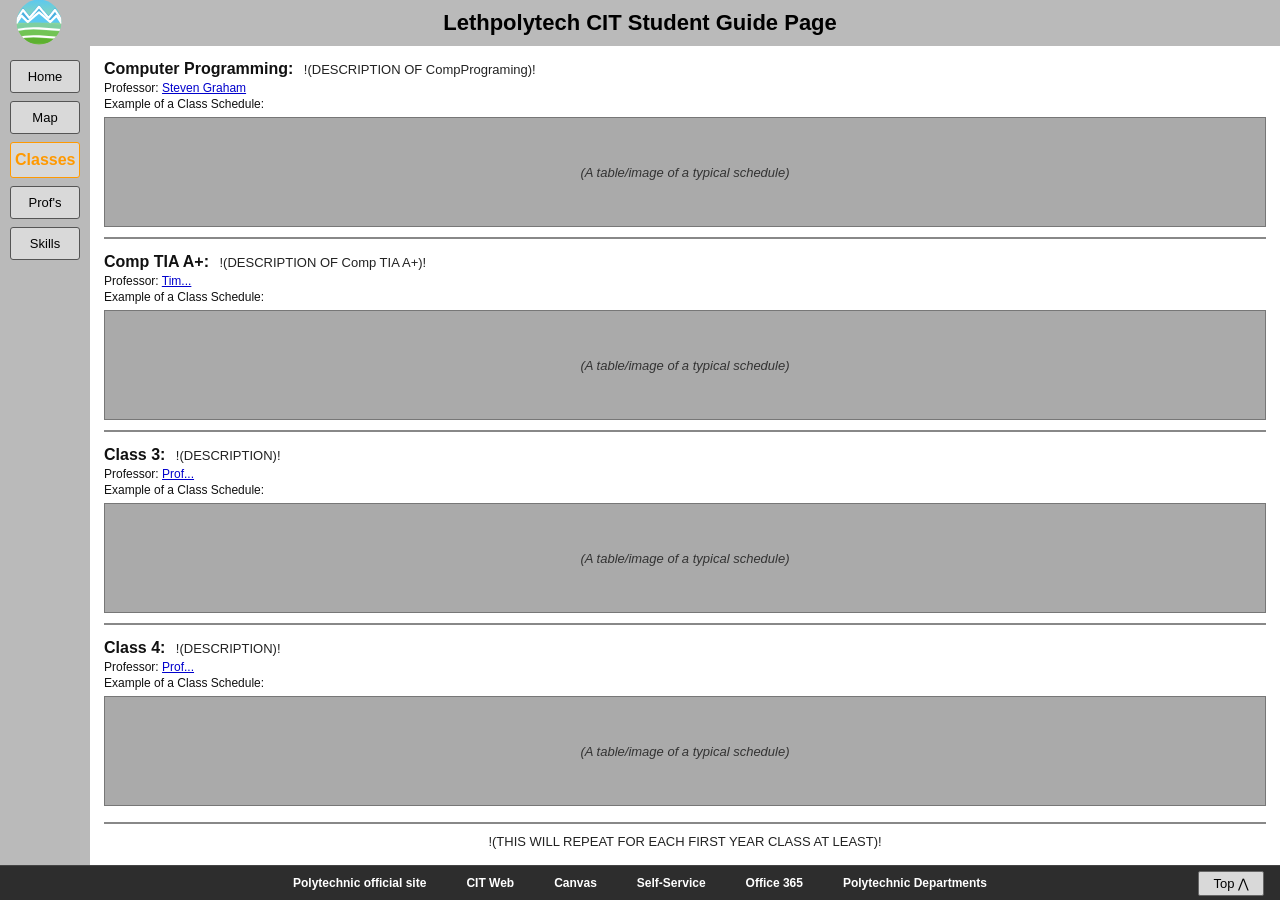
==== classes.html @ f66e4fb5 "Updated with mobile support. TODO - Add all text. Add all images." ====
<!DOCTYPE html>
<html lang="en">
<head>
    <meta charset="UTF-8">
    <meta name="viewport" content="width=device-width, initial-scale=1.0">
    <title>Classes — Lethpolytech CIT Student Guide</title>
    <link rel="stylesheet" href="style.css">
</head>
<body>
    <header id="main-header">
        <div class="logo">
            <a href="index.html">
                <svg viewBox="0 0 40 40" xmlns="http://www.w3.org/2000/svg" width="100%" height="100%">
                    <defs>
                        <clipPath id="logo-circ"><circle cx="20" cy="20" r="14" /></clipPath>
                        <linearGradient id="logo-grad" x1="0" y1="0" x2="0" y2="1">
                            <stop offset="0%" stop-color="#5bc8f0" />
                            <stop offset="45%" stop-color="#8dd8b0" />
                            <stop offset="100%" stop-color="#72c040" />
                        </linearGradient>
                    </defs>

                    <circle cx="20" cy="20" r="14" fill="url(#logo-grad)" />

                    <g clip-path="url(#logo-circ)">
                        <path d="M6 20 L6 17 L10 11 L14 16 L17.5 12 L20 9 L22.5 12 L26 16 L30 11 L34 17 L34 20 Z" fill="#4ab0e0" />
                        <path d="M6 18.5 L10 12.5 L14 17.5 L17.5 13.5 L20 10.5 L22.5 13.5 L26 17.5 L30 12.5 L34 18.5" fill="none" stroke="white" stroke-width="1.4" stroke-linejoin="round" stroke-linecap="round" />
                        <path d="M6 20.5 L6 20 L9 15 L13 19 L17 15.5 L20 13 L23 15.5 L27 19 L31 15 L34 20 L34 20.5 Z" fill="#5bc8f0" />
                        <path d="M6 20.5 L9 16 L13 20 L17 16.5 L20 14 L23 16.5 L27 20 L31 16 L34 20.5" fill="none" stroke="white" stroke-width="1.4" stroke-linejoin="round" stroke-linecap="round" />
                        <path d="M6 22 Q13 20 20 20.5 Q27 21 34 22 L34 25 Q27 24 20 23.5 Q13 24 6 25 Z" fill="#7ecfa0" />
                        <path d="M6 26 Q13 24.5 20 25 Q27 25.5 34 26 L34 30 Q27 29 20 28.5 Q13 29 6 30 Z" fill="#72c455" />
                        <path d="M6 31 Q13 29.5 20 30 Q27 30.5 34 31 L34 34 Q27 33.5 20 33.5 Q13 33.5 6 34 Z" fill="#5db030" />
                        <path d="M6 25 Q13 23.5 20 24 Q27 24.5 34 25" fill="none" stroke="white" stroke-width="1.3" />
                        <path d="M6 30 Q13 28.5 20 29 Q27 29.5 34 30" fill="none" stroke="white" stroke-width="1.3" />
                    </g>
                </svg>
            </a>
        </div>
        <h1>Lethpolytech CIT Student Guide Page</h1>
    </header>

    <div class="body-wrap">
        <nav>
            <a href="index.html">Home</a>
            <a href="map.html">Map</a>
            <a href="classes.html" class="active">Classes</a>
            <a href="profs.html">Prof's</a>
            <a href="skills.html">Skills</a>
        </nav>

        <main id="main-area">
            <div class="classes-content" id="classes-top">

                <div class="class-section">
                    <div class="class-title">Computer Programming: <span>!(DESCRIPTION OF CompPrograming)!</span></div>
                    <div class="class-prof">Professor: <a href="profs.html">Steven Graham</a></div>
                    <div class="class-schedule-label">Example of a Class Schedule:</div>
                    <div class="class-schedule-box">(A table/image of a typical schedule)</div>
                </div>

                <div class="class-section">
                    <div class="class-title">Comp TIA A+: <span>!(DESCRIPTION OF Comp TIA A+)!</span></div>
                    <div class="class-prof">Professor: <a href="profs.html">Tim...</a></div>
                    <div class="class-schedule-label">Example of a Class Schedule:</div>
                    <div class="class-schedule-box">(A table/image of a typical schedule)</div>
                </div>

                <div class="class-section">
                    <div class="class-title">Class 3: <span>!(DESCRIPTION)!</span></div>
                    <div class="class-prof">Professor: <a href="profs.html">Prof...</a></div>
                    <div class="class-schedule-label">Example of a Class Schedule:</div>
                    <div class="class-schedule-box">(A table/image of a typical schedule)</div>
                </div>

                <div class="class-section">
                    <div class="class-title">Class 4: <span>!(DESCRIPTION)!</span></div>
                    <div class="class-prof">Professor: <a href="profs.html">Prof...</a></div>
                    <div class="class-schedule-label">Example of a Class Schedule:</div>
                    <div class="class-schedule-box">(A table/image of a typical schedule)</div>
                </div>

                <div class="class-repeat-note">!(THIS WILL REPEAT FOR EACH FIRST YEAR CLASS AT LEAST)!</div>

            </div>
        </main>
    </div>

    <footer>
        <a href="https://lethpolytech.ca/" target="_blank">Polytechnic official site</a>
        <a href="https://citweb.lethpolytech.ca/" target="_blank">CIT Web</a>
        <a href="https://lethbridge.instructure.com/" target="_blank">Canvas</a>
        <a href="https://ssui.lethpolytech.ca/Student/?hideProxyDialog=false" target="_blank">Self-Service</a>
        <a href="https://office.com" target="_blank">Office 365</a>
        <a href="https://lethpolytech.ca/departments" target="_blank">Polytechnic Departments</a>
        <button class="top-btn visible" onclick="scrollToTop()">Top &#8896;</button>
    </footer>

    <script src="script.js"></script>
</body>
</html>
---- style.css ----
﻿/* ════════════════════════════════════════════
   CIT Student Guide — Shared Stylesheet
   ════════════════════════════════════════════ */

* {
    margin: 0;
    padding: 0;
    box-sizing: border-box;
}

body {
    background: #1a1a1a;
    color: #e0e0e0;
    font-family: Arial, sans-serif;
    font-size: 14px;
    height: 100vh;
    display: flex;
    flex-direction: column;
    overflow: hidden;
}

/* ── HEADER ── */
header {
    background: #BABABA;
    display: flex;
    align-items: center;
    justify-content: center;
    padding: 10px 20px;
    flex-shrink: 0;
    transition: padding 0.3s ease;
    position: relative;
}

    header.squished {
        padding: 5px 20px;
    }

.logo {
    width: 80px;
    height: 80px;
    border-radius: 50%;
    overflow: hidden;
    position: absolute;
    left: 7px;
    transition: width 0.3s, height 0.3s;
    /*background: #1a4a8a;*/
    display: flex;
    align-items: center;
    justify-content: center;
}

header.squished .logo {
    width: 36px;
    height: 36px;
}

.logo svg {
    width: 80%;
    height: 80%;
}

header h1 {
    font-size: 22px;
    font-weight: bold;
    color: black;
    text-align: center;
    transition: font-size 0.3s;
}

header.squished h1 {
    font-size: 16px;
}

/* ── BODY LAYOUT ── */
.body-wrap {
    display: flex;
    flex: 1;
    overflow: hidden;
}

/* ── SIDEBAR NAV ── */
nav {
    width: 90px;
    background-color: #BABABA;
    display: flex;
    flex-direction: column;
    align-items: center;
    padding-top: 14px;
    gap: 8px;
    flex-shrink: 0;
}

    nav a {
        display: block;
        width: 70px;
        text-align: center;
        padding: 8px 4px;
        border: 1px solid #555;
        border-radius: 3px;
        background: #D9D9D9;
        color: black;
        text-decoration: none;
        font-size: 13px;
        /*transition: background 0.15s;*/
    }

        nav a:hover {
            background: #4a4a4a;
            color: white;
        }

        nav a.active {
            color: #FF9900;
            border-color: #FF9900;
            font-weight: bold;
            font-size: 16px;
        }

/* ── MAIN CONTENT AREA ── */
main {
    flex: 1;
    background: #FFFFFF;
    overflow-y: auto;
    position: relative;
}

/* ── FOOTER ── */
footer {
    background: #2d2d2d;
    border-top: 1px solid #444;
    display: flex;
    align-items: center;
    justify-content: center;
    gap: 40px;
    padding: 10px 20px;
    flex-shrink: 0;
    position: relative;
    color: #FFFFFF;
    font-size: 20px;
}

    footer a:link {
        color: #FFFFFF;
        text-decoration: none;
        font-size: 12px;
        font-weight: bold;
    }

    footer a:visited {
        color: #D3D3D3;
        font-style: italic;
    }

    footer a:hover {
        color: #FFFFFF;
        text-decoration: underline white;
    }


.top-btn {
    position: absolute;
    right: 16px;
    background: #D9D9D9;
    border: 1px solid #666;
    color: black;
    padding: 4px 14px;
    font-size: 13px;
    display: none;
    align-items: center;
    gap: 5px;
    border-radius: 2px;
}

    .top-btn.visible {
        display: flex;
    }

    .top-btn:hover {
        background: #4a4a4a;
    }

/* ── SHARED SELECT STYLE ── */
select.figma-select {
    padding: 3px 6px;
    font-size: 13px;
    border: 1px solid #777;
    background: #d8d8d8;
    color: #111;
}

/* ════════════════════════════════════════════
   HOME PAGE
   ════════════════════════════════════════════ */
.home-content {
    padding: 16px;
    display: flex;
    flex-direction: column;
    gap: 25px;
}

.home-top-row {
    display: flex;
    gap: 20px;
    align-items: flex-start;
}

.home-building-img {
    background: #000;
    border: 1px solid #888;
    flex-shrink: 0;
    overflow: hidden;
}

    .home-building-img img {
        width: 100%;
        height: 100%;
        object-fit: cover;
        display: block;
    }

.home-top-text {
    font-size: 13px;
    color: #111;
    line-height: 1.6;
}

.home-bottom-row {
    display: flex;
    gap: 14px;
}

.home-card {
    flex: 1;
    background: #c8c8c8;
    border: 1px solid #888;
    display: flex;
    gap: 10px;
    padding: 10px;
    text-decoration: none;
}

    .home-card:hover {
        background: #4a4a4a;
    }

.home-card-img {
    width: 180px;
    height: 160px;
    background: #000;
    border: 1px solid #777;
    flex-shrink: 0;
    overflow: hidden;
}

    .home-card-img img {
        width: 100%;
        height: 100%;
        object-fit: cover;
        display: block;
    }

.home-card:hover .home-card-text {
    color: white;
}

.home-card-text {
    font-size: 12px;
    color: #111;
}

    .home-card-text a {
        color: white;
    }

/* ════════════════════════════════════════════
   MAP PAGE
   ════════════════════════════════════════════ */
.map-content {
    padding: 14px;
    height: 100%;
    display: flex;
    flex-direction: column;
    box-sizing: border-box;
}

.map-top-bar {
    display: flex;
    align-items: center;
    gap: 10px;
    margin-bottom: 10px;
}

.map-dropdown-wrap {
    display: flex;
    align-items: center;
    gap: 6px;
}

    .map-dropdown-wrap label {
        font-size: 13px;
        color: #111;
        font-weight: bold;
    }

.map-tabs {
    display: flex;
    gap: 4px;
    margin-left: auto;
}

.map-tab {
    padding: 4px 14px;
    border: 1px solid #777;
    background: #d0d0d0;
    color: #111;
    font-size: 12px;
}

    .map-tab.active {
        background: #888;
        color: #fff;
        font-weight: bold;
    }

    .map-tab:hover {
        background: #bbb;
    }

.map-body {
    display: flex;
    gap: 0;
    flex: 1;
    min-height: 0; /* prevents flex children from overflowing */
}

.map-key-panel {
    width: 300px;
    height: 150%;
    flex-shrink: 0;
    padding-right: 10px;
    overflow-y: auto;
    max-height: calc(100vh - 160px);
}

.map-key img {
    width: 100%;
    height: 100%;
    height: auto;
    display: block;
}

    .map-key-panel h3 {
        font-size: 13px;
        font-weight: bold;
        color: #111;
        margin-bottom: 8px;
    }

.key-row {
    display: flex;
    align-items: center;
    gap: 6px;
    margin-bottom: 6px;
    font-size: 12px;
    color: #111;
}

.key-icon {
    width: 26px;
    height: 26px;
    border: 1px solid #777;
    background: #ccc;
    display: flex;
    align-items: center;
    justify-content: center;
    flex-shrink: 0;
}

.map-image-area {
    flex: 1;
    background: #fff;
    border: 1px solid #888;
    overflow: hidden;
    cursor: grab;
    user-select: none;
    position: relative;
    min-height: 0;
}

    .map-image-area img {
        display: block;
        width: 100%;
        height: 100%;
        object-fit: contain;
    }

.map-key {
    overflow-y: auto;
    max-height: calc(100vh - 160px);
}

    .map-key img {
        width: 135px;
        height: auto;
        display: block;
    }
.key-entry {
    display: flex;
    align-items: flex-start;
    gap: 5px;
    margin-bottom: 4px;
    font-size: 10px;
    color: #111;
    line-height: 1.3;
}

    .key-entry span:first-child {
        font-size: 13px;
        flex-shrink: 0;
        width: 18px;
        text-align: center;
    }

/* ════════════════════════════════════════════
   CLASSES PAGE
   ════════════════════════════════════════════ */
.classes-content {
    padding: 14px;
}

.class-section {
    border-top: 2px solid #888;
    padding: 14px 0 10px;
}

    .class-section:first-child {
        border-top: none;
        padding-top: 0;
    }

.class-title {
    font-size: 16px;
    font-weight: bold;
    color: #111;
    margin-bottom: 3px;
}

    .class-title span {
        font-size: 13px;
        font-weight: normal;
        margin-left: 6px;
        color: #222;
    }

.class-prof {
    font-size: 12px;
    color: #111;
    margin-bottom: 2px;
}

    .class-prof a {
        color: #0000cc;
        text-decoration: underline;
    }

.class-schedule-label {
    font-size: 12px;
    color: #111;
    margin-bottom: 6px;
}

.class-schedule-box {
    background: #aaaaaa;
    border: 1px solid #777;
    height: 110px;
    display: flex;
    align-items: center;
    justify-content: center;
    font-style: italic;
    font-size: 13px;
    color: #333;
}

.class-repeat-note {
    text-align: center;
    font-size: 13px;
    color: #222;
    border-top: 2px solid #888;
    padding-top: 10px;
    margin-top: 6px;
}

/* ════════════════════════════════════════════
   PROFESSORS PAGE
   ════════════════════════════════════════════ */
.profs-content {
    padding: 14px;
}

.profs-top-bar {
    display: flex;
    align-items: center;
    gap: 10px;
    margin-bottom: 14px;
}

.prof-name-heading {
    font-size: 18px;
    font-weight: bold;
    color: #111;
    flex: 1;
    text-align: center;
}

.prof-layout {
    display: flex;
    gap: 16px;
}

.prof-left {
    width: 200px;
    flex-shrink: 0;
}

.prof-img {
    /*TODO - Change size of image and re-align text.*/
    width: 200px;
    height: 220px;
    background: #000;
    border: 1px solid #777;
    overflow: hidden;
    margin-bottom: 8px;
}

    .prof-img img {
        width: 100%;
        height: 100%;
        object-fit: cover;
        display: block;
    }

.prof-bg-label {
    font-size: 13px;
    font-weight: bold;
    color: #111;
    margin-bottom: 4px;
}

.prof-bg-text {
    font-size: 12px;
    color: #111;
    line-height: 1.55;
}

.prof-right {
    flex: 1;
}

.prof-field {
    display: flex;
    gap: 8px;
    margin-bottom: 10px;
    align-items: flex-start;
}

.prof-field-label {
    font-size: 13px;
    font-weight: bold;
    color: #111;
    min-width: 90px;
    flex-shrink: 0;
    padding-top: 1px;
}

.prof-field-value {
    font-size: 13px;
    color: #111;
    line-height: 1.6;
}

    .prof-field-value a {
        color: #0000cc;
        text-decoration: underline;
    }

    .prof-field-value ul {
        list-style: none;
    }

        .prof-field-value ul li::before {
            content: '-';
            margin-right: 4px;
        }

.prof-schedule-box {
    background: #aaaaaa;
    border: 1px solid #777;
    min-height: 140px;
    flex: 1;
    display: flex;
    align-items: center;
    justify-content: center;
    font-style: italic;
    font-size: 13px;
    color: #333;
}

.prof-office-row {
    display: flex;
    gap: 8px;
    align-items: flex-start;
}

/* ════════════════════════════════════════════
   SKILLS PAGE
   ════════════════════════════════════════════ */
.skills-content {
    padding: 14px;
}

.skills-section {
    margin-bottom: 20px;
}

.skills-section-title {
    font-size: 16px;
    font-weight: bold;
    color: #111;
}

.skills-section-desc {
    font-size: 13px;
    color: #111;
}

.skills-sublabel {
    font-size: 13px;
    color: #111;
    margin: 6px 0 6px 16px;
}

.skills-semesters {
    display: flex;
    gap: 14px;
    margin-left: 16px;
}

.skills-box {
    border: 1px solid #777;
    background: #c8c8c8;
    padding: 8px 12px;
    min-width: 180px;
    font-size: 13px;
    color: #111;
}

    .skills-box h4 {
        font-size: 13px;
        font-weight: bold;
        margin-bottom: 5px;
        color: #111;
    }

    .skills-box ul {
        list-style: none;
    }

        .skills-box ul li {
            margin-bottom: 2px;
        }

    .skills-box a {
        color: #cc2233;
        text-decoration: underline;
    }

/* ════════════════════════════════════════════
   RESPONSIVE / MOBILE STYLES
   ════════════════════════════════════════════ */

@media (max-width: 768px) {

    /* ── Body & layout ── */
    body {
        overflow: auto;
        height: auto;
        min-height: 100vh;
    }

    .body-wrap {
        flex-direction: column;
        overflow: visible;
    }

    main {
        overflow-y: visible;
    }

    /* ── Header ── */
    header {
        position: sticky;
        top: 0;
        z-index: 100;
    }

        header h1 {
            font-size: 15px;
        }

    .logo {
        width: 44px;
        height: 44px;
        left: 8px;
    }

    /* ── Sidebar nav → bottom tab bar ── */
    nav {
        width: 100%;
        flex-direction: row;
        justify-content: space-around;
        padding: 6px 4px;
        gap: 4px;
        order: 99;
        position: sticky;
        bottom: 0;
        z-index: 100;
        border-top: 1px solid #999;
    }

        nav a {
            width: auto;
            flex: 1;
            font-size: 11px;
            padding: 6px 2px;
        }

            nav a.active {
                font-size: 12px;
            }

    /* ── Footer ── */
    footer {
        flex-wrap: wrap;
        gap: 10px 20px;
        font-size: 14px;
        padding: 10px 16px 60px; /* extra bottom padding so nav doesn't overlap */
        justify-content: flex-start;
    }

        footer a:link,
        footer a:visited {
            font-size: 12px;
        }

    .top-btn {
        position: static;
        margin-left: auto;
    }

    /* ══════════════════
       HOME PAGE
    ══════════════════ */
    .home-top-row {
        flex-direction: column;
    }

    .home-building-img {
        width: 100%;
        height: 180px;
    }

    .home-bottom-row {
        flex-direction: column;
    }

    .home-card {
        flex-direction: column;
    }

    .home-card-img {
        width: 100%;
        height: 160px;
    }

    /* ══════════════════
       MAP PAGE
    ══════════════════ */
    .map-content {
        height: auto;
    }

    .map-top-bar {
        flex-direction: column;
        align-items: flex-start;
        gap: 8px;
    }

    .map-tabs {
        margin-left: 0;
        width: 100%;
        justify-content: stretch;
    }

    .map-tab {
        flex: 1;
        text-align: center;
    }

    .map-body {
        flex-direction: column-reverse;
    }

    .map-key-panel {
        width: 100%;
        max-height: none;
        padding-right: 0;
        padding-bottom: 10px;
        border-bottom: 1px solid #888;
        margin-bottom: 10px;
    }

    .map-key {
        max-height: none;
    }

        .map-key img {
            width: 100%;
            max-width: 200px;
        }

    .map-image-area {
        width: 100%;
        height: 320px;
    }

    /* ══════════════════
       CLASSES PAGE
    ══════════════════ */
    .class-schedule-box {
        height: auto;
        min-height: 80px;
        padding: 16px;
    }

    /* ══════════════════
       PROFESSORS PAGE
    ══════════════════ */
    .profs-top-bar {
        flex-wrap: wrap;
    }

    .prof-name-heading {
        width: 100%;
        text-align: left;
        font-size: 15px;
    }

    .prof-layout {
        flex-direction: column;
    }

    .prof-left {
        width: 100%;
    }

    .prof-img {
        width: 100%;
        height: 240px;
    }

    .prof-office-row {
        flex-direction: column;
    }

    .prof-schedule-box {
        min-height: 100px;
        width: 100%;
    }

    /* ══════════════════
       SKILLS PAGE
    ══════════════════ */
    .skills-semesters {
        flex-direction: column;
        margin-left: 0;
    }

    .skills-box {
        min-width: 0;
        width: 100%;
    }
}

/* ── Tablet (769px – 1024px): partial adjustments ── */
@media (min-width: 769px) and (max-width: 1024px) {
    .home-bottom-row {
        flex-wrap: wrap;
    }

    .prof-img {
        width: 160px;
        height: 180px;
    }

    .prof-left {
        width: 160px;
    }

    .skills-semesters {
        flex-wrap: wrap;
    }

    .skills-box {
        min-width: 140px;
    }

    footer {
        flex-wrap: wrap;
        gap: 8px 20px;
        font-size: 14px;
    }
}
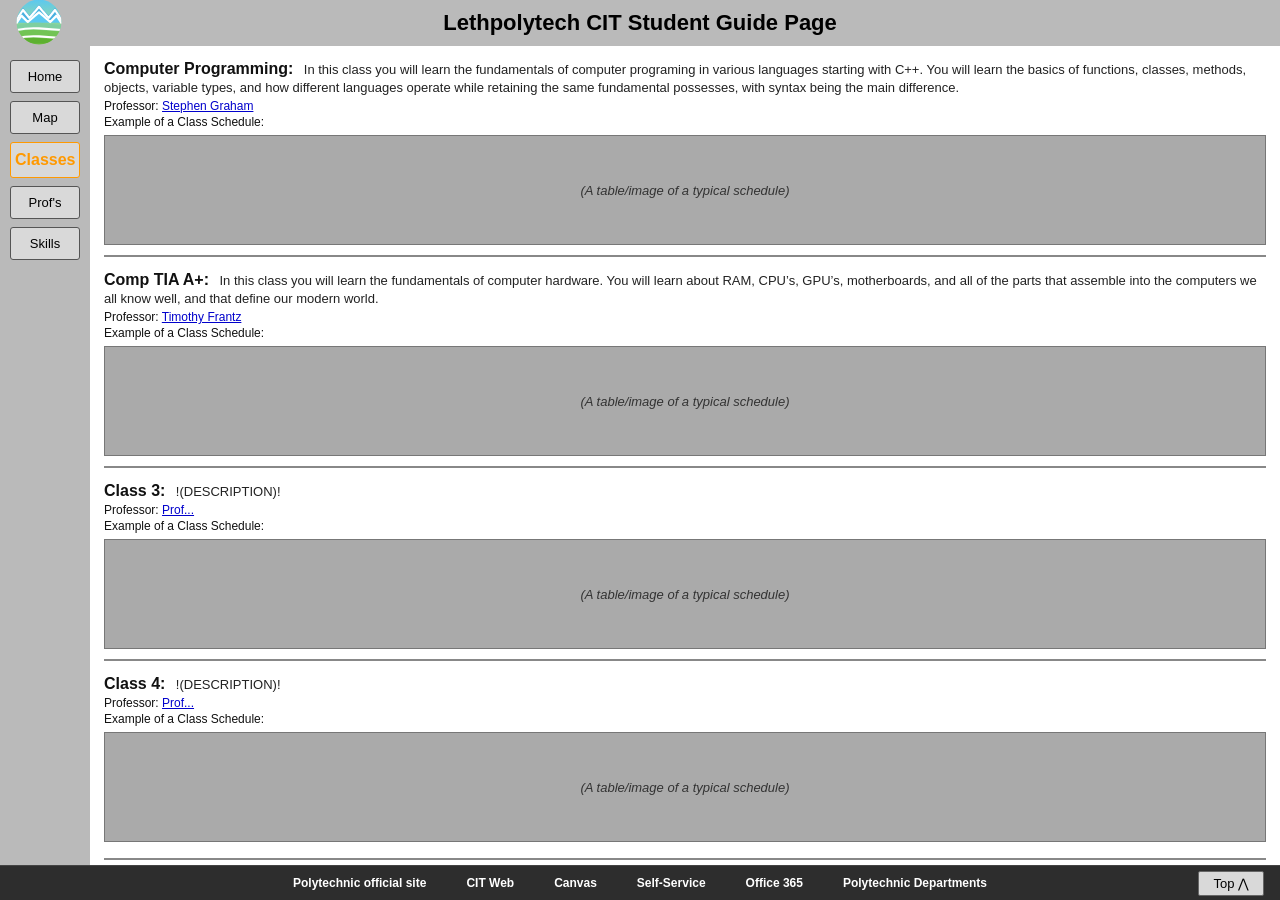
==== commit be6a348a: "Updated prof's images TODO - add all text, add tables, remove all templates." ====
--- a/classes.html
+++ b/classes.html
@@ -52,31 +52,41 @@
             <div class="classes-content" id="classes-top">
 
                 <div class="class-section">
-                    <div class="class-title">Computer Programming: <span>!(DESCRIPTION OF CompPrograming)!</span></div>
-                    <div class="class-prof">Professor: <a href="profs.html">Steven Graham</a></div>
+                    <div class="class-title">Computer Programming: 
+                        <span>
+                            In this class you will learn the fundamentals of computer programing in various languages starting with C++. You will learn the basics of 
+                            functions, classes, methods, objects, variable types, and how different languages operate while retaining the same fundamental possesses, 
+                            with syntax being the main difference.
+                        </span>
+                    </div>
+                    <div class="class-prof">Professor: <a href="profs.html">Stephen Graham</a></div>
                     <div class="class-schedule-label">Example of a Class Schedule:</div>
-                    <div class="class-schedule-box">(A table/image of a typical schedule)</div>
+                    <div class="class-schedule-box">(A table/image of a typical schedule)</div> <!--TODO add table here-->
                 </div>
 
                 <div class="class-section">
-                    <div class="class-title">Comp TIA A+: <span>!(DESCRIPTION OF Comp TIA A+)!</span></div>
-                    <div class="class-prof">Professor: <a href="profs.html">Tim...</a></div>
+                    <div class="class-title">Comp TIA A+: 
+                        <span>In this class you will learn the fundamentals of computer hardware. You will learn about RAM, CPU’s, GPU’s, motherboards, and all of the 
+                        parts that assemble into the computers we all know well, and that define our modern world.
+                        </span>
+                    </div>
+                    <div class="class-prof">Professor: <a href="profs.html">Timothy Frantz</a></div>
                     <div class="class-schedule-label">Example of a Class Schedule:</div>
-                    <div class="class-schedule-box">(A table/image of a typical schedule)</div>
+                    <div class="class-schedule-box">(A table/image of a typical schedule)</div> <!--TODO add table here-->
                 </div>
 
                 <div class="class-section">
                     <div class="class-title">Class 3: <span>!(DESCRIPTION)!</span></div>
                     <div class="class-prof">Professor: <a href="profs.html">Prof...</a></div>
                     <div class="class-schedule-label">Example of a Class Schedule:</div>
-                    <div class="class-schedule-box">(A table/image of a typical schedule)</div>
+                    <div class="class-schedule-box">(A table/image of a typical schedule)</div> <!--TODO add table here-->
                 </div>
 
                 <div class="class-section">
                     <div class="class-title">Class 4: <span>!(DESCRIPTION)!</span></div>
                     <div class="class-prof">Professor: <a href="profs.html">Prof...</a></div>
                     <div class="class-schedule-label">Example of a Class Schedule:</div>
-                    <div class="class-schedule-box">(A table/image of a typical schedule)</div>
+                    <div class="class-schedule-box">(A table/image of a typical schedule)</div> <!--TODO add table here-->
                 </div>
 
                 <div class="class-repeat-note">!(THIS WILL REPEAT FOR EACH FIRST YEAR CLASS AT LEAST)!</div>
--- a/style.css
+++ b/style.css
@@ -43,7 +43,6 @@
     position: absolute;
     left: 7px;
     transition: width 0.3s, height 0.3s;
-    /*background: #1a4a8a;*/
     display: flex;
     align-items: center;
     justify-content: center;
@@ -332,10 +331,10 @@
     flex: 1;
     min-height: 0; /* prevents flex children from overflowing */
 }
-
+/*NOTE; 300px wide key image needed. Shoud shrink and scale the image*/
 .map-key-panel {
     width: 300px;
-    height: 150%;
+    height: 100%;
     flex-shrink: 0;
     padding-right: 10px;
     overflow-y: auto;
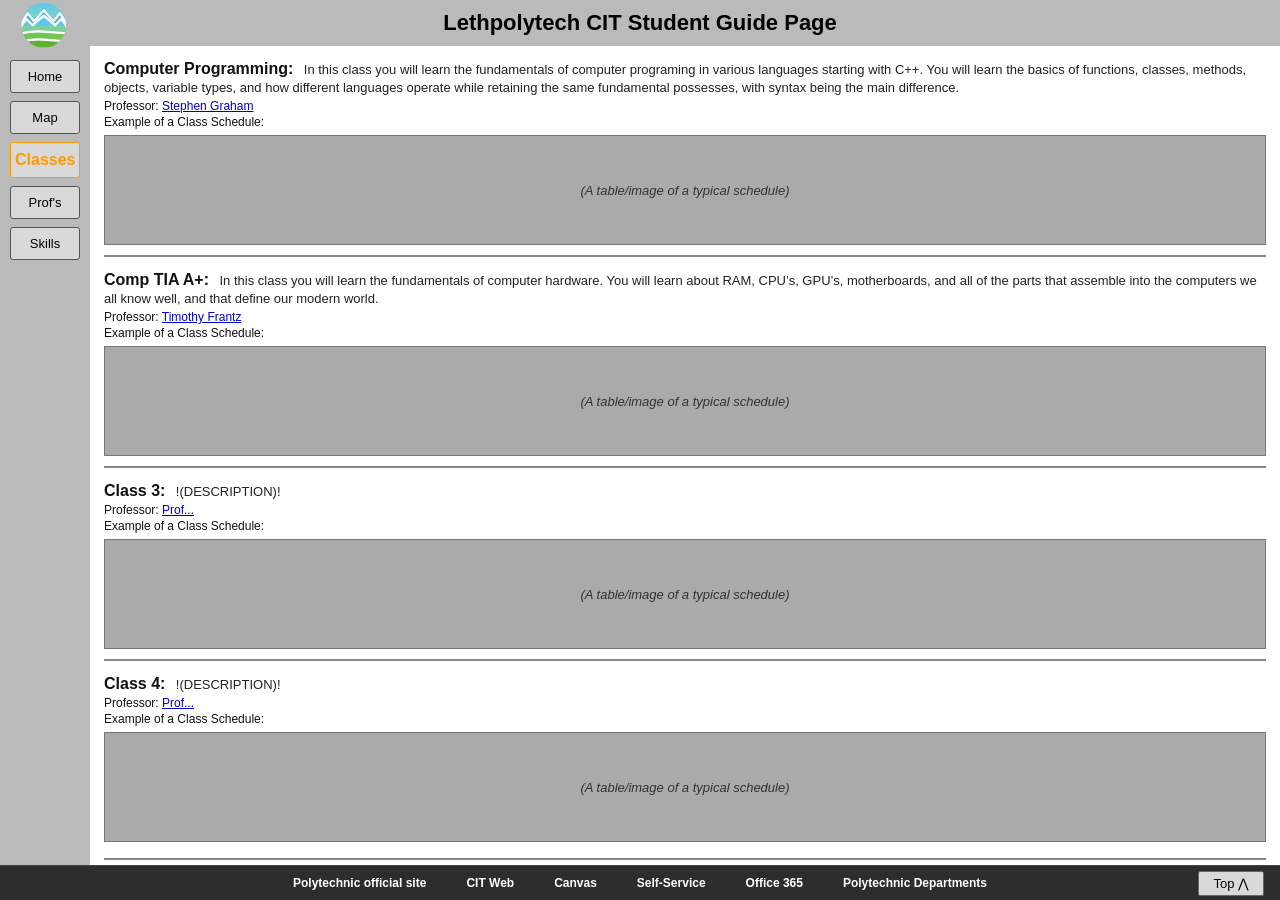
==== commit 761cb184: "Most text updated. Most images updated. TODO - Add tables, general error testing, better tablet supp" ====
--- a/classes.html
+++ b/classes.html
@@ -10,7 +10,7 @@
     <header id="main-header">
         <div class="logo">
             <a href="index.html">
-                <svg viewBox="0 0 40 40" xmlns="http://www.w3.org/2000/svg" width="100%" height="100%">
+                <svg viewBox="-3 -2 40 40" xmlns="http://www.w3.org/2000/svg" width="100%" height="100%">
                     <defs>
                         <clipPath id="logo-circ"><circle cx="20" cy="20" r="14" /></clipPath>
                         <linearGradient id="logo-grad" x1="0" y1="0" x2="0" y2="1">
--- a/style.css
+++ b/style.css
@@ -100,7 +100,6 @@
         color: black;
         text-decoration: none;
         font-size: 13px;
-        /*transition: background 0.15s;*/
     }
 
         nav a:hover {
@@ -669,9 +668,18 @@
         }
 
     .skills-box a {
-        color: #cc2233;
-        text-decoration: underline;
-    }
+        color: blue;
+        text-decoration: none;
+    }
+        .skills-box a:hover {
+            text-decoration: underline;
+            font-weight: bold;
+        }
+
+        .skills-box a:active {
+            text-decoration: underline;
+            font-weight: bold;
+        }
 
 /* ════════════════════════════════════════════
    RESPONSIVE / MOBILE STYLES
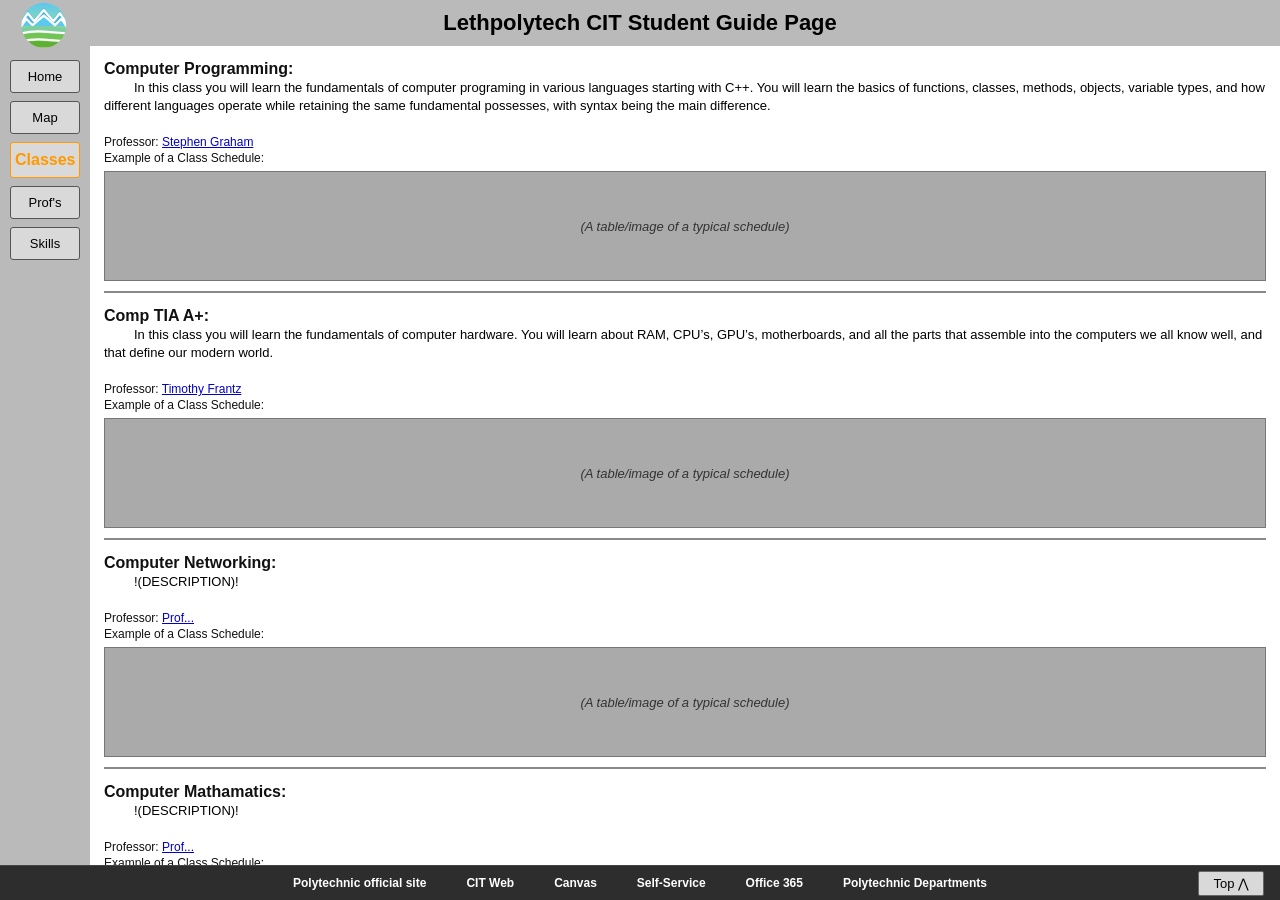
==== commit 8bec9b37: "More text updated. TODO - Add all images, add all text, change formating slightly, shift dropdown bo" ====
--- a/classes.html
+++ b/classes.html
@@ -52,11 +52,13 @@
             <div class="classes-content" id="classes-top">
 
                 <div class="class-section">
-                    <div class="class-title">Computer Programming: 
-                        <span>
-                            In this class you will learn the fundamentals of computer programing in various languages starting with C++. You will learn the basics of 
-                            functions, classes, methods, objects, variable types, and how different languages operate while retaining the same fundamental possesses, 
+                    <div class="class-title">
+                        Computer Programming:<br>
+                        <span class="class-schedule-content" style="color: black; margin-left: 30px;">
+                            In this class you will learn the fundamentals of computer programing in various languages starting with C++. You will learn the basics of
+                            functions, classes, methods, objects, variable types, and how different languages operate while retaining the same fundamental possesses,
                             with syntax being the main difference.
+                            <br><br>
                         </span>
                     </div>
                     <div class="class-prof">Professor: <a href="profs.html">Stephen Graham</a></div>
@@ -65,9 +67,11 @@
                 </div>
 
                 <div class="class-section">
-                    <div class="class-title">Comp TIA A+: 
-                        <span>In this class you will learn the fundamentals of computer hardware. You will learn about RAM, CPU’s, GPU’s, motherboards, and all of the 
-                        parts that assemble into the computers we all know well, and that define our modern world.
+                    <div class="class-title">Comp TIA A+:<br>
+                        <span class="class-schedule-content" style="color: black; margin-left: 30px;">
+                            In this class you will learn the fundamentals of computer hardware. You will learn about RAM, CPU’s, GPU’s, motherboards, and all the 
+                            parts that assemble into the computers we all know well, and that define our modern world.
+                            <br><br>
                         </span>
                     </div>
                     <div class="class-prof">Professor: <a href="profs.html">Timothy Frantz</a></div>
@@ -76,21 +80,28 @@
                 </div>
 
                 <div class="class-section">
-                    <div class="class-title">Class 3: <span>!(DESCRIPTION)!</span></div>
+                    <div class="class-title">Computer Networking:<br> 
+                        <span class="class-schedule-content" style="color: black; margin-left: 30px;">
+                            !(DESCRIPTION)!
+                            <br><br>
+                        </span>
+                    </div>
                     <div class="class-prof">Professor: <a href="profs.html">Prof...</a></div>
                     <div class="class-schedule-label">Example of a Class Schedule:</div>
                     <div class="class-schedule-box">(A table/image of a typical schedule)</div> <!--TODO add table here-->
                 </div>
 
                 <div class="class-section">
-                    <div class="class-title">Class 4: <span>!(DESCRIPTION)!</span></div>
+                    <div class="class-title">Computer Mathamatics:<br>
+                        <span class="class-schedule-content" style="color: black; margin-left: 30px;">
+                            !(DESCRIPTION)!
+                            <br><br>
+                        </span>
+                    </div>
                     <div class="class-prof">Professor: <a href="profs.html">Prof...</a></div>
                     <div class="class-schedule-label">Example of a Class Schedule:</div>
                     <div class="class-schedule-box">(A table/image of a typical schedule)</div> <!--TODO add table here-->
                 </div>
-
-                <div class="class-repeat-note">!(THIS WILL REPEAT FOR EACH FIRST YEAR CLASS AT LEAST)!</div>
-
             </div>
         </main>
     </div>
--- a/style.css
+++ b/style.css
@@ -142,16 +142,19 @@
         text-decoration: none;
         font-size: 12px;
         font-weight: bold;
+        text-align: center;
     }
 
     footer a:visited {
         color: #D3D3D3;
         font-style: italic;
+        text-align: center;
     }
 
     footer a:hover {
         color: #FFFFFF;
         text-decoration: underline white;
+        text-align: center;
     }
 
 
@@ -585,10 +588,6 @@
         list-style: none;
     }
 
-        .prof-field-value ul li::before {
-            content: '-';
-            margin-right: 4px;
-        }
 
 .prof-schedule-box {
     background: #aaaaaa;
@@ -751,7 +750,8 @@
         gap: 10px 20px;
         font-size: 14px;
         padding: 10px 16px 60px; /* extra bottom padding so nav doesn't overlap */
-        justify-content: flex-start;
+        justify-content: center;
+        align-content: center;
     }
 
         footer a:link,
@@ -848,6 +848,12 @@
         min-height: 80px;
         padding: 16px;
     }
+        .class-schedule-content {
+            height: auto;
+            min-height: 80px;
+            color: black;
+            padding-left: 25px;
+        }
 
     /* ══════════════════
        PROFESSORS PAGE
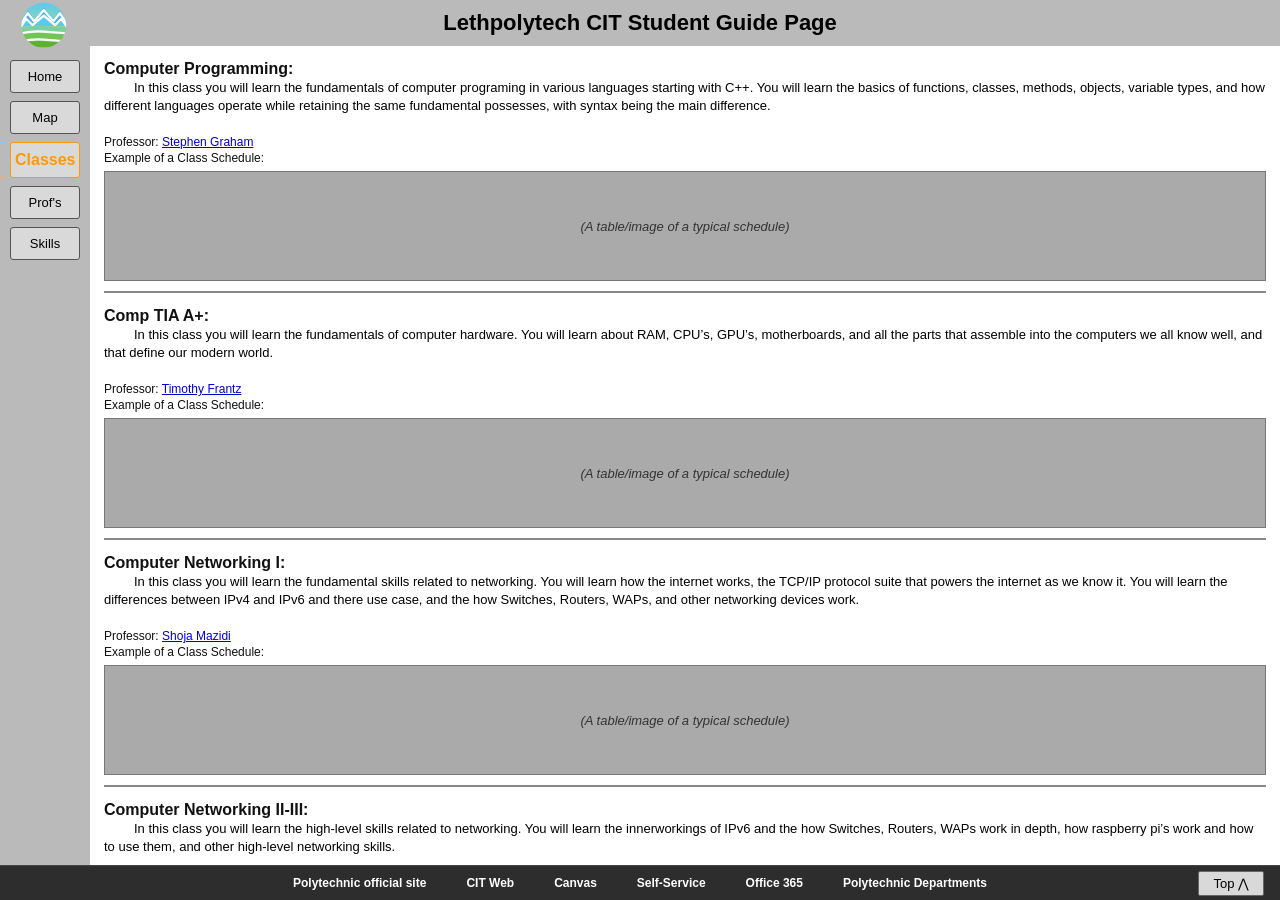
==== commit 18289a37: "Map key problem fixed. Top button now has option to be invisable when in desktop view. All text in p" ====
--- a/classes.html
+++ b/classes.html
@@ -67,9 +67,10 @@
                 </div>
 
                 <div class="class-section">
-                    <div class="class-title">Comp TIA A+:<br>
+                    <div class="class-title">
+                        Comp TIA A+:<br>
                         <span class="class-schedule-content" style="color: black; margin-left: 30px;">
-                            In this class you will learn the fundamentals of computer hardware. You will learn about RAM, CPU’s, GPU’s, motherboards, and all the 
+                            In this class you will learn the fundamentals of computer hardware. You will learn about RAM, CPU’s, GPU’s, motherboards, and all the
                             parts that assemble into the computers we all know well, and that define our modern world.
                             <br><br>
                         </span>
@@ -80,25 +81,45 @@
                 </div>
 
                 <div class="class-section">
-                    <div class="class-title">Computer Networking:<br> 
+                    <div class="class-title">
+                        Computer Networking I:<br>
                         <span class="class-schedule-content" style="color: black; margin-left: 30px;">
-                            !(DESCRIPTION)!
+                            In this class you will learn the fundamental skills related to networking. You will learn how the internet works, the TCP/IP protocol
+                            suite that powers the internet as we know it. You will learn the differences between IPv4 and IPv6 and there use case, and the how Switches, Routers, WAPs,
+                            and other networking devices work.
                             <br><br>
                         </span>
                     </div>
-                    <div class="class-prof">Professor: <a href="profs.html">Prof...</a></div>
+                    <div class="class-prof">Professor: <a href="profs.html">Shoja Mazidi</a></div>
                     <div class="class-schedule-label">Example of a Class Schedule:</div>
                     <div class="class-schedule-box">(A table/image of a typical schedule)</div> <!--TODO add table here-->
                 </div>
 
                 <div class="class-section">
-                    <div class="class-title">Computer Mathamatics:<br>
+                    <div class="class-title">
+                        Computer Networking II-III:<br>
                         <span class="class-schedule-content" style="color: black; margin-left: 30px;">
-                            !(DESCRIPTION)!
+                            In this class you will learn the high-level skills related to networking. You will learn the innerworkings of IPv6 and the how Switches, Routers, WAPs work in depth,
+                            how raspberry pi’s work and how to use them, and other high-level networking skills.
                             <br><br>
                         </span>
                     </div>
-                    <div class="class-prof">Professor: <a href="profs.html">Prof...</a></div>
+                    <div class="class-prof">Professor: <a href="profs.html">Stephen Graham</a></div>
+                    <div class="class-schedule-label">Example of a Class Schedule:</div>
+                    <div class="class-schedule-box">(A table/image of a typical schedule)</div> <!--TODO add table here-->
+                </div>
+
+                <div class="class-section">
+                    <div class="class-title">
+                        Computer Mathamatics:<br>
+                        <span class="class-schedule-content" style="color: black; margin-left: 30px;">
+                            In this class you will learn the basic mathematic processes that power computing. You will learn binary, hex, and octal numbering systems and math. You
+                            will learn about matrix math, and how to do basic mathematics and solve algebra with matrixes. You will learn the fundamental mathematic building blocks
+                            that enable all other classes to do the things they do with computers
+                            <br><br>
+                        </span>
+                    </div>
+                    <div class="class-prof">Professor: <a href="profs.html">Shoja Mazidi</a></div>
                     <div class="class-schedule-label">Example of a Class Schedule:</div>
                     <div class="class-schedule-box">(A table/image of a typical schedule)</div> <!--TODO add table here-->
                 </div>
@@ -113,7 +134,7 @@
         <a href="https://ssui.lethpolytech.ca/Student/?hideProxyDialog=false" target="_blank">Self-Service</a>
         <a href="https://office.com" target="_blank">Office 365</a>
         <a href="https://lethpolytech.ca/departments" target="_blank">Polytechnic Departments</a>
-        <button class="top-btn visible" onclick="scrollToTop()">Top &#8896;</button>
+        <button class="top-btn" onclick="scrollToTop()">Top &#8896;</button>
     </footer>
 
     <script src="script.js"></script>
--- a/style.css
+++ b/style.css
@@ -157,8 +157,8 @@
         text-align: center;
     }
 
-
 .top-btn {
+    visibility: visible;
     position: absolute;
     right: 16px;
     background: #D9D9D9;
@@ -166,12 +166,27 @@
     color: black;
     padding: 4px 14px;
     font-size: 13px;
-    display: none;
+    /*display: none;*/
     align-items: center;
     gap: 5px;
     border-radius: 2px;
 }
 
+.top-btn-desk {
+    visibility: visible;
+    position: absolute;
+    right: 16px;
+    background: #D9D9D9;
+    border: 1px solid #666;
+    color: black;
+    padding: 4px 14px;
+    font-size: 13px;
+    /*display: none;*/
+    align-items: center;
+    gap: 5px;
+    border-radius: 2px;
+}
+
     .top-btn.visible {
         display: flex;
     }
@@ -179,6 +194,12 @@
     .top-btn:hover {
         background: #4a4a4a;
     }
+
+.top-btn-mobile {
+    display: hidden;
+    visibility: hidden;
+        
+}
 
 /* ── SHARED SELECT STYLE ── */
 select.figma-select {
@@ -195,20 +216,15 @@
 .home-content {
     padding: 16px;
     display: flex;
-    flex-direction: column;
-    gap: 25px;
-}
-
-.home-top-row {
-    display: flex;
-    gap: 20px;
+    gap: 14px;
     align-items: flex-start;
 }
 
 .home-building-img {
+    width: 50%;
+    flex-shrink: 0;
     background: #000;
     border: 1px solid #888;
-    flex-shrink: 0;
     overflow: hidden;
 }
 
@@ -219,6 +235,13 @@
         display: block;
     }
 
+.home-right {
+    display: flex;
+    flex-direction: column;
+    gap: 14px;
+    flex: 1;
+}
+
 .home-top-text {
     font-size: 13px;
     color: #111;
@@ -227,11 +250,11 @@
 
 .home-bottom-row {
     display: flex;
+    flex-direction: column;
     gap: 14px;
 }
 
 .home-card {
-    flex: 1;
     background: #c8c8c8;
     border: 1px solid #888;
     display: flex;
@@ -287,6 +310,7 @@
 .map-top-bar {
     display: flex;
     align-items: center;
+    justify-content: center; 
     gap: 10px;
     margin-bottom: 10px;
 }
@@ -306,7 +330,7 @@
 .map-tabs {
     display: flex;
     gap: 4px;
-    margin-left: auto;
+    margin-left: 0; 
 }
 
 .map-tab {
@@ -335,7 +359,7 @@
 }
 /*NOTE; 300px wide key image needed. Shoud shrink and scale the image*/
 .map-key-panel {
-    width: 300px;
+    width: 250px;
     height: 100%;
     flex-shrink: 0;
     padding-right: 10px;
@@ -345,7 +369,6 @@
 
 .map-key img {
     width: 100%;
-    height: 100%;
     height: auto;
     display: block;
 }
@@ -396,15 +419,10 @@
     }
 
 .map-key {
-    overflow-y: auto;
-    max-height: calc(100vh - 160px);
-}
-
-    .map-key img {
-        width: 135px;
-        height: auto;
-        display: block;
-    }
+    overflow-y: visible;
+    max-height: none;
+}
+
 .key-entry {
     display: flex;
     align-items: flex-start;
@@ -421,6 +439,36 @@
         width: 18px;
         text-align: center;
     }
+
+.map-zoom-btns {
+    position: absolute;
+    right: 10px;
+    top: 50%;
+    transform: translateY(-50%);
+    display: flex;
+    flex-direction: column;
+    gap: 4px;
+    z-index: 10;
+}
+
+    .map-zoom-btns button {
+        width: 30px;
+        height: 30px;
+        background: #D9D9D9;
+        border: 1px solid #555;
+        border-radius: 3px;
+        font-size: 18px;
+        line-height: 1;
+        cursor: pointer;
+        display: flex;
+        align-items: center;
+        justify-content: center;
+    }
+
+        .map-zoom-btns button:hover {
+            background: #4a4a4a;
+            color: white;
+        }
 
 /* ════════════════════════════════════════════
    CLASSES PAGE
@@ -636,10 +684,18 @@
     margin: 6px 0 6px 16px;
 }
 
-.skills-semesters {
+.skills-semesters1 {
     display: flex;
     gap: 14px;
-    margin-left: 16px;
+    /*margin-left: 16px;*/
+    margin-left: 35%;
+}
+
+.skills-semesters2 {
+    display: flex;
+    gap: 14px;
+    /*margin-left: 16px;*/
+    margin-left: 33.5%;
 }
 
 .skills-box {
@@ -683,9 +739,7 @@
 /* ════════════════════════════════════════════
    RESPONSIVE / MOBILE STYLES
    ════════════════════════════════════════════ */
-
-@media (max-width: 768px) {
-
+@media (max-width: 1024px) { 
     /* ── Body & layout ── */
     body {
         overflow: auto;
@@ -711,6 +765,7 @@
 
         header h1 {
             font-size: 15px;
+            margin-left: 15px;
         }
 
     .logo {
@@ -759,15 +814,56 @@
             font-size: 12px;
         }
 
+    .top-btn-desk {
+        display: hidden;
+        visibility: hidden;
+        position: absolute;
+        right: 16px;
+        background: #D9D9D9;
+        border: 1px solid #666;
+        color: black;
+        padding: 4px 14px;
+        font-size: 13px;
+        align-items: center;
+        gap: 5px;
+        border-radius: 2px;
+        margin-left: 5px;
+    }
+
+    .top-btn-mobile {
+        visibility: visible;
+        position: absolute;
+        right: 16px;
+        background: #D9D9D9;
+        border: 1px solid #666;
+        color: black;
+        padding: 4px 14px;
+        font-size: 13px;
+        align-items: center;
+        gap: 5px;
+        border-radius: 2px;
+        margin-left: 5px;
+    }
+
     .top-btn {
-        position: static;
-        margin-left: auto;
+        visibility: visible;
+        position: absolute;
+        right: 16px;
+        background: #D9D9D9;
+        border: 1px solid #666;
+        color: black;
+        padding: 4px 14px;
+        font-size: 13px;
+        /*display: none;*/
+        align-items: center;
+        gap: 5px;
+        border-radius: 2px;
     }
 
     /* ══════════════════
        HOME PAGE
     ══════════════════ */
-    .home-top-row {
+    .home-content {
         flex-direction: column;
     }
 
@@ -776,8 +872,8 @@
         height: 180px;
     }
 
-    .home-bottom-row {
-        flex-direction: column;
+    .home-right {
+        width: 100%;
     }
 
     .home-card {
@@ -798,14 +894,14 @@
 
     .map-top-bar {
         flex-direction: column;
-        align-items: flex-start;
+        align-items: center; 
         gap: 8px;
     }
 
     .map-tabs {
         margin-left: 0;
         width: 100%;
-        justify-content: stretch;
+        justify-content: center;
     }
 
     .map-tab {
@@ -893,43 +989,18 @@
     /* ══════════════════
        SKILLS PAGE
     ══════════════════ */
-    .skills-semesters {
+    .skills-semesters1 {
         flex-direction: column;
         margin-left: 0;
     }
 
+    .skills-semesters2 {
+        flex-direction: column;
+        margin-left: 0;
+    }
+
     .skills-box {
         min-width: 0;
         width: 100%;
     }
-}
-
-/* ── Tablet (769px – 1024px): partial adjustments ── */
-@media (min-width: 769px) and (max-width: 1024px) {
-    .home-bottom-row {
-        flex-wrap: wrap;
-    }
-
-    .prof-img {
-        width: 160px;
-        height: 180px;
-    }
-
-    .prof-left {
-        width: 160px;
-    }
-
-    .skills-semesters {
-        flex-wrap: wrap;
-    }
-
-    .skills-box {
-        min-width: 140px;
-    }
-
-    footer {
-        flex-wrap: wrap;
-        gap: 8px 20px;
-        font-size: 14px;
-    }
 }
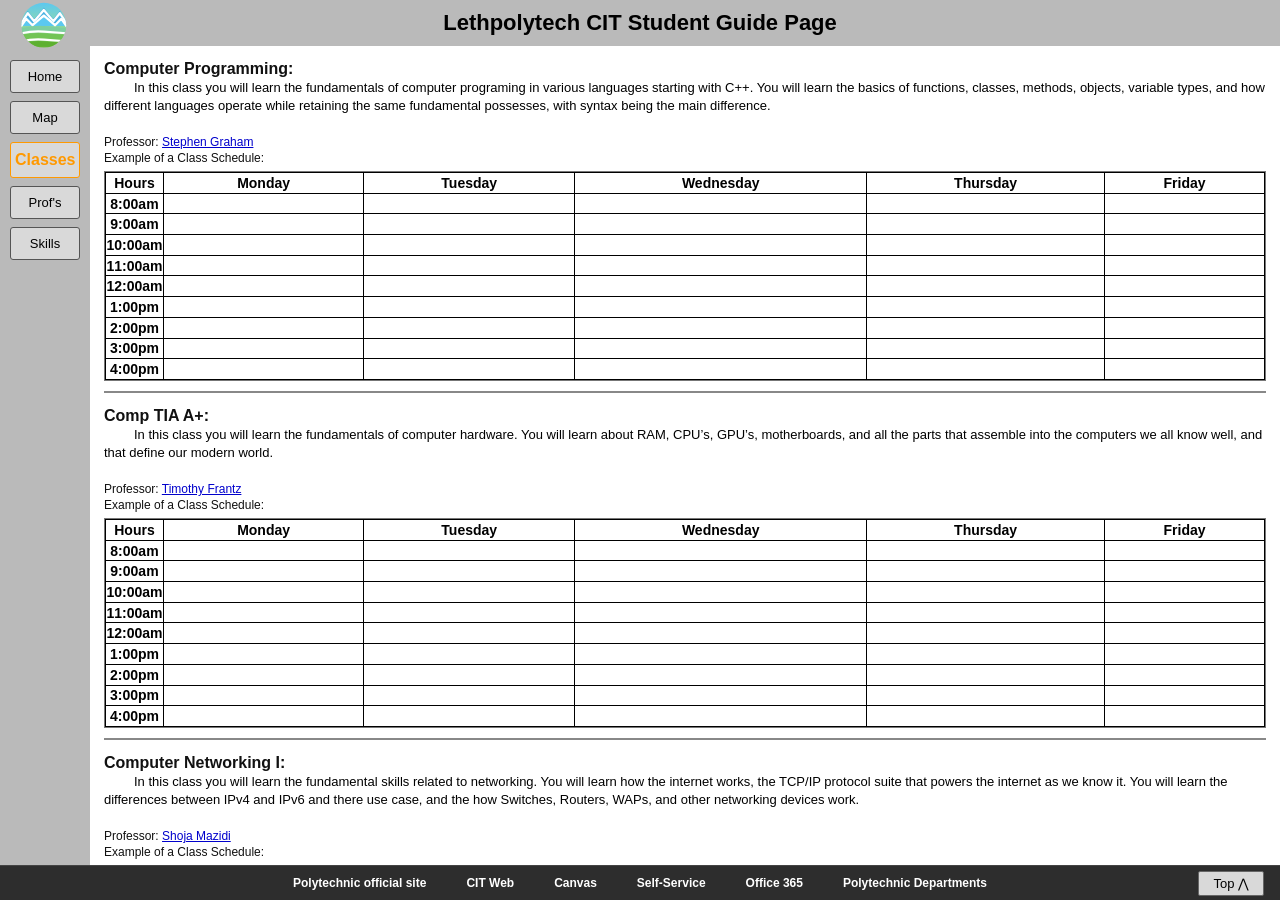
==== commit 192b7b9d: "Added tables to the skills page. All text updated. Top Button has ISSUES!!! TODO - Format tables for" ====
--- a/classes.html
+++ b/classes.html
@@ -63,7 +63,90 @@
                     </div>
                     <div class="class-prof">Professor: <a href="profs.html">Stephen Graham</a></div>
                     <div class="class-schedule-label">Example of a Class Schedule:</div>
-                    <div class="class-schedule-box">(A table/image of a typical schedule)</div> <!--TODO add table here-->
+                    <div class="class-schedule-box">
+                        <table style="border: 1px solid black;">
+                            <tr>
+                                <th style="width: 5%;">Hours</th>
+                                <th>Monday</th>
+                                <th>Tuesday</th>
+                                <th>Wednesday</th>
+                                <th>Thursday</th>
+                                <th>Friday</th>
+                            </tr>
+                            <tr>
+                                <td>8:00am</td>
+                                <td></td>
+                                <td></td>
+                                <td></td>
+                                <td></td>
+                                <td></td>
+                            </tr>
+                            <tr>
+                                <td>9:00am</td>
+                                <td></td>
+                                <td></td>
+                                <td></td>
+                                <td></td>
+                                <td></td>
+                            </tr>
+                            <tr>
+                                <td>10:00am</td>
+                                <td></td>
+                                <td></td>
+                                <td></td>
+                                <td></td>
+                                <td></td>
+                            </tr>
+                            <tr>
+                                <td>11:00am</td>
+                                <td></td>
+                                <td></td>
+                                <td></td>
+                                <td></td>
+                                <td></td>
+                            </tr>
+                            <tr>
+                                <td>12:00am</td>
+                                <td></td>
+                                <td></td>
+                                <td></td>
+                                <td></td>
+                                <td></td>
+                            </tr>
+                            <tr>
+                                <td>1:00pm</td>
+                                <td></td>
+                                <td></td>
+                                <td></td>
+                                <td></td>
+                                <td></td>
+                            </tr>
+                            <tr>
+                                <td>2:00pm</td>
+                                <td></td>
+                                <td></td>
+                                <td></td>
+                                <td></td>
+                                <td></td>
+                            </tr>
+                            <tr>
+                                <td>3:00pm</td>
+                                <td></td>
+                                <td></td>
+                                <td></td>
+                                <td></td>
+                                <td></td>
+                            </tr>
+                            <tr>
+                                <td>4:00pm</td>
+                                <td></td>
+                                <td></td>
+                                <td></td>
+                                <td></td>
+                                <td></td>
+                            </tr>
+                        </table>    
+                    </div> <!--TODO add table here-->
                 </div>
 
                 <div class="class-section">
@@ -77,7 +160,90 @@
                     </div>
                     <div class="class-prof">Professor: <a href="profs.html">Timothy Frantz</a></div>
                     <div class="class-schedule-label">Example of a Class Schedule:</div>
-                    <div class="class-schedule-box">(A table/image of a typical schedule)</div> <!--TODO add table here-->
+                    <div class="class-schedule-box">
+                        <table style="border: 1px solid black;">
+                            <tr>
+                                <th style="width: 5%;">Hours</th>
+                                <th>Monday</th>
+                                <th>Tuesday</th>
+                                <th>Wednesday</th>
+                                <th>Thursday</th>
+                                <th>Friday</th>
+                            </tr>
+                            <tr>
+                                <td>8:00am</td>
+                                <td></td>
+                                <td></td>
+                                <td></td>
+                                <td></td>
+                                <td></td>
+                            </tr>
+                            <tr>
+                                <td>9:00am</td>
+                                <td></td>
+                                <td></td>
+                                <td></td>
+                                <td></td>
+                                <td></td>
+                            </tr>
+                            <tr>
+                                <td>10:00am</td>
+                                <td></td>
+                                <td></td>
+                                <td></td>
+                                <td></td>
+                                <td></td>
+                            </tr>
+                            <tr>
+                                <td>11:00am</td>
+                                <td></td>
+                                <td></td>
+                                <td></td>
+                                <td></td>
+                                <td></td>
+                            </tr>
+                            <tr>
+                                <td>12:00am</td>
+                                <td></td>
+                                <td></td>
+                                <td></td>
+                                <td></td>
+                                <td></td>
+                            </tr>
+                            <tr>
+                                <td>1:00pm</td>
+                                <td></td>
+                                <td></td>
+                                <td></td>
+                                <td></td>
+                                <td></td>
+                            </tr>
+                            <tr>
+                                <td>2:00pm</td>
+                                <td></td>
+                                <td></td>
+                                <td></td>
+                                <td></td>
+                                <td></td>
+                            </tr>
+                            <tr>
+                                <td>3:00pm</td>
+                                <td></td>
+                                <td></td>
+                                <td></td>
+                                <td></td>
+                                <td></td>
+                            </tr>
+                            <tr>
+                                <td>4:00pm</td>
+                                <td></td>
+                                <td></td>
+                                <td></td>
+                                <td></td>
+                                <td></td>
+                            </tr>
+                        </table>
+                    </div> <!--TODO add table here-->
                 </div>
 
                 <div class="class-section">
@@ -92,7 +258,90 @@
                     </div>
                     <div class="class-prof">Professor: <a href="profs.html">Shoja Mazidi</a></div>
                     <div class="class-schedule-label">Example of a Class Schedule:</div>
-                    <div class="class-schedule-box">(A table/image of a typical schedule)</div> <!--TODO add table here-->
+                    <div class="class-schedule-box">
+                        <table style="border: 1px solid black;">
+                            <tr>
+                                <th style="width: 5%;">Hours</th>
+                                <th>Monday</th>
+                                <th>Tuesday</th>
+                                <th>Wednesday</th>
+                                <th>Thursday</th>
+                                <th>Friday</th>
+                            </tr>
+                            <tr>
+                                <td>8:00am</td>
+                                <td></td>
+                                <td></td>
+                                <td></td>
+                                <td></td>
+                                <td></td>
+                            </tr>
+                            <tr>
+                                <td>9:00am</td>
+                                <td></td>
+                                <td></td>
+                                <td></td>
+                                <td></td>
+                                <td></td>
+                            </tr>
+                            <tr>
+                                <td>10:00am</td>
+                                <td></td>
+                                <td></td>
+                                <td></td>
+                                <td></td>
+                                <td></td>
+                            </tr>
+                            <tr>
+                                <td>11:00am</td>
+                                <td></td>
+                                <td></td>
+                                <td></td>
+                                <td></td>
+                                <td></td>
+                            </tr>
+                            <tr>
+                                <td>12:00am</td>
+                                <td></td>
+                                <td></td>
+                                <td></td>
+                                <td></td>
+                                <td></td>
+                            </tr>
+                            <tr>
+                                <td>1:00pm</td>
+                                <td></td>
+                                <td></td>
+                                <td></td>
+                                <td></td>
+                                <td></td>
+                            </tr>
+                            <tr>
+                                <td>2:00pm</td>
+                                <td></td>
+                                <td></td>
+                                <td></td>
+                                <td></td>
+                                <td></td>
+                            </tr>
+                            <tr>
+                                <td>3:00pm</td>
+                                <td></td>
+                                <td></td>
+                                <td></td>
+                                <td></td>
+                                <td></td>
+                            </tr>
+                            <tr>
+                                <td>4:00pm</td>
+                                <td></td>
+                                <td></td>
+                                <td></td>
+                                <td></td>
+                                <td></td>
+                            </tr>
+                        </table>    
+                    </div> <!--TODO add table here-->
                 </div>
 
                 <div class="class-section">
@@ -106,7 +355,90 @@
                     </div>
                     <div class="class-prof">Professor: <a href="profs.html">Stephen Graham</a></div>
                     <div class="class-schedule-label">Example of a Class Schedule:</div>
-                    <div class="class-schedule-box">(A table/image of a typical schedule)</div> <!--TODO add table here-->
+                    <div class="class-schedule-box">
+                        <table style="border: 1px solid black;">
+                            <tr>
+                                <th style="width: 5%;">Hours</th>
+                                <th>Monday</th>
+                                <th>Tuesday</th>
+                                <th>Wednesday</th>
+                                <th>Thursday</th>
+                                <th>Friday</th>
+                            </tr>
+                            <tr>
+                                <td>8:00am</td>
+                                <td></td>
+                                <td></td>
+                                <td></td>
+                                <td></td>
+                                <td></td>
+                            </tr>
+                            <tr>
+                                <td>9:00am</td>
+                                <td></td>
+                                <td></td>
+                                <td></td>
+                                <td></td>
+                                <td></td>
+                            </tr>
+                            <tr>
+                                <td>10:00am</td>
+                                <td></td>
+                                <td></td>
+                                <td></td>
+                                <td></td>
+                                <td></td>
+                            </tr>
+                            <tr>
+                                <td>11:00am</td>
+                                <td></td>
+                                <td></td>
+                                <td></td>
+                                <td></td>
+                                <td></td>
+                            </tr>
+                            <tr>
+                                <td>12:00am</td>
+                                <td></td>
+                                <td></td>
+                                <td></td>
+                                <td></td>
+                                <td></td>
+                            </tr>
+                            <tr>
+                                <td>1:00pm</td>
+                                <td></td>
+                                <td></td>
+                                <td></td>
+                                <td></td>
+                                <td></td>
+                            </tr>
+                            <tr>
+                                <td>2:00pm</td>
+                                <td></td>
+                                <td></td>
+                                <td></td>
+                                <td></td>
+                                <td></td>
+                            </tr>
+                            <tr>
+                                <td>3:00pm</td>
+                                <td></td>
+                                <td></td>
+                                <td></td>
+                                <td></td>
+                                <td></td>
+                            </tr>
+                            <tr>
+                                <td>4:00pm</td>
+                                <td></td>
+                                <td></td>
+                                <td></td>
+                                <td></td>
+                                <td></td>
+                            </tr>
+                        </table>
+                    </div> <!--TODO add table here-->
                 </div>
 
                 <div class="class-section">
@@ -121,7 +453,90 @@
                     </div>
                     <div class="class-prof">Professor: <a href="profs.html">Shoja Mazidi</a></div>
                     <div class="class-schedule-label">Example of a Class Schedule:</div>
-                    <div class="class-schedule-box">(A table/image of a typical schedule)</div> <!--TODO add table here-->
+                    <div class="class-schedule-box">
+                        <table style="border: 1px solid black;">
+                            <tr>
+                                <th style="width: 5%;">Hours</th>
+                                <th>Monday</th>
+                                <th>Tuesday</th>
+                                <th>Wednesday</th>
+                                <th>Thursday</th>
+                                <th>Friday</th>
+                            </tr>
+                            <tr>
+                                <td>8:00am</td>
+                                <td></td>
+                                <td></td>
+                                <td></td>
+                                <td></td>
+                                <td></td>
+                            </tr>
+                            <tr>
+                                <td>9:00am</td>
+                                <td></td>
+                                <td></td>
+                                <td></td>
+                                <td></td>
+                                <td></td>
+                            </tr>
+                            <tr>
+                                <td>10:00am</td>
+                                <td></td>
+                                <td></td>
+                                <td></td>
+                                <td></td>
+                                <td></td>
+                            </tr>
+                            <tr>
+                                <td>11:00am</td>
+                                <td></td>
+                                <td></td>
+                                <td></td>
+                                <td></td>
+                                <td></td>
+                            </tr>
+                            <tr>
+                                <td>12:00am</td>
+                                <td></td>
+                                <td></td>
+                                <td></td>
+                                <td></td>
+                                <td></td>
+                            </tr>
+                            <tr>
+                                <td>1:00pm</td>
+                                <td></td>
+                                <td></td>
+                                <td></td>
+                                <td></td>
+                                <td></td>
+                            </tr>
+                            <tr>
+                                <td>2:00pm</td>
+                                <td></td>
+                                <td></td>
+                                <td></td>
+                                <td></td>
+                                <td></td>
+                            </tr>
+                            <tr>
+                                <td>3:00pm</td>
+                                <td></td>
+                                <td></td>
+                                <td></td>
+                                <td></td>
+                                <td></td>
+                            </tr>
+                            <tr>
+                                <td>4:00pm</td>
+                                <td></td>
+                                <td></td>
+                                <td></td>
+                                <td></td>
+                                <td></td>
+                            </tr>
+                        </table>
+                    </div> <!--TODO add table here-->
                 </div>
             </div>
         </main>
--- a/style.css
+++ b/style.css
@@ -18,6 +18,8 @@
     flex-direction: column;
     overflow: hidden;
 }
+
+
 
 /* ── HEADER ── */
 header {
@@ -473,6 +475,25 @@
 /* ════════════════════════════════════════════
    CLASSES PAGE
    ════════════════════════════════════════════ */
+table {
+    width: 100%;   
+    height: 100%;
+}
+
+tr {
+   height: 10px; 
+}
+
+td {
+    font-weight: bold;
+    text-align: center;
+}
+
+table, tr, th, td {
+    border: 1px solid black;
+    border-collapse: collapse;
+    
+}
 .classes-content {
     padding: 14px;
 }
@@ -519,15 +540,13 @@
 }
 
 .class-schedule-box {
-    background: #aaaaaa;
+    /*background: #aaaaaa;*/
     border: 1px solid #777;
-    height: 110px;
+    height: 210px;
     display: flex;
     align-items: center;
     justify-content: center;
-    font-style: italic;
-    font-size: 13px;
-    color: #333;
+    color: black;
 }
 
 .class-repeat-note {
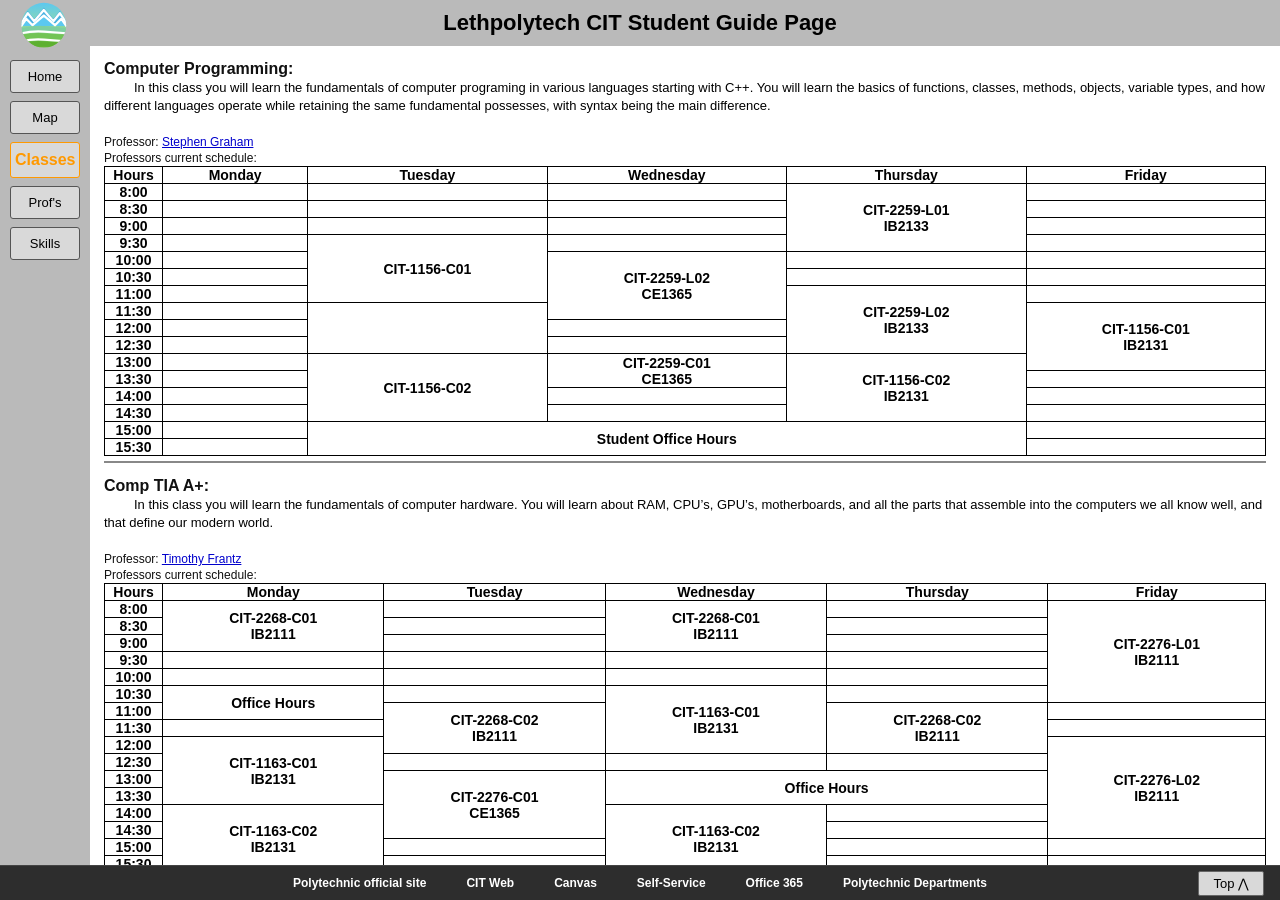
==== commit 4d158851: "Fully finished site TODO - Push to Git, check that is is loaded into the Github pages." ====
--- a/classes.html
+++ b/classes.html
@@ -61,8 +61,8 @@
                             <br><br>
                         </span>
                     </div>
-                    <div class="class-prof">Professor: <a href="profs.html">Stephen Graham</a></div>
-                    <div class="class-schedule-label">Example of a Class Schedule:</div>
+                    <div class="class-prof">Professor: <a href="profs.html?prof=graham">Stephen Graham</a></div>
+                    <div class="class-schedule-label">Professors current schedule:</div>
                     <div class="class-schedule-box">
                         <table style="border: 1px solid black;">
                             <tr>
@@ -74,79 +74,106 @@
                                 <th>Friday</th>
                             </tr>
                             <tr>
-                                <td>8:00am</td>
-                                <td></td>
-                                <td></td>
-                                <td></td>
-                                <td></td>
-                                <td></td>
-                            </tr>
-                            <tr>
-                                <td>9:00am</td>
-                                <td></td>
-                                <td></td>
-                                <td></td>
-                                <td></td>
-                                <td></td>
-                            </tr>
-                            <tr>
-                                <td>10:00am</td>
-                                <td></td>
-                                <td></td>
-                                <td></td>
-                                <td></td>
-                                <td></td>
-                            </tr>
-                            <tr>
-                                <td>11:00am</td>
-                                <td></td>
-                                <td></td>
-                                <td></td>
-                                <td></td>
-                                <td></td>
-                            </tr>
-                            <tr>
-                                <td>12:00am</td>
-                                <td></td>
-                                <td></td>
-                                <td></td>
-                                <td></td>
-                                <td></td>
-                            </tr>
-                            <tr>
-                                <td>1:00pm</td>
-                                <td></td>
-                                <td></td>
-                                <td></td>
-                                <td></td>
-                                <td></td>
-                            </tr>
-                            <tr>
-                                <td>2:00pm</td>
-                                <td></td>
-                                <td></td>
-                                <td></td>
-                                <td></td>
-                                <td></td>
-                            </tr>
-                            <tr>
-                                <td>3:00pm</td>
-                                <td></td>
-                                <td></td>
-                                <td></td>
-                                <td></td>
-                                <td></td>
-                            </tr>
-                            <tr>
-                                <td>4:00pm</td>
-                                <td></td>
-                                <td></td>
-                                <td></td>
+                                <td>8:00</td>
+                                <td></td>
+                                <td></td>
+                                <td></td>
+                                <td rowspan="4">CIT-2259-L01 <br>IB2133</td>
+                                <td></td>
+                            </tr>
+                            <tr>
+                                <td>8:30</td>
+                                <td></td>
+                                <td></td>
+                                <td></td>
+                                <td></td>
+                            </tr>
+                            <tr>
+                                <td>9:00</td>
+                                <td></td>
+                                <td></td>
+                                <td></td>
+                                <td></td>
+                            </tr>
+                            <tr>
+                                <td>9:30</td>
+                                <td></td>
+                                <td rowspan="4">CIT-1156-C01</td>
+                                <td></td>
+                                <td></td>
+                            </tr>
+                            <tr>
+                                <td>10:00</td>
+                                <td></td>
+                                <td rowspan="4">CIT-2259-L02 <br>CE1365</td>
+                                <td></td>
+                                <td></td>
+                            </tr>
+                            <tr>
+                                <td>10:30</td>
+                                <td></td>
+                                <td></td>
+                                <td></td>
+                            </tr>
+                            <tr>
+                                <td>11:00</td>
+                                <td></td>
+                                <td rowspan="4">CIT-2259-L02 <br>IB2133</td>
+                                <td></td>
+                            </tr>
+                            <tr>
+                                <td>11:30</td>
+                                <td></td>
+                                <td rowspan="3"></td>
+                                <td rowspan="4">CIT-1156-C01 <br>IB2131</td>
+                            </tr>
+                            <tr>
+                                <td>12:00</td>
+                                <td></td>
+                                <td></td>
+                            </tr>
+                            <tr>
+                                <td>12:30</td>
+                                <td></td>
+                                <td></td>
+                            </tr>
+                            <tr>
+                                <td>13:00</td>
+                                <td></td>
+                                <td rowspan="4">CIT-1156-C02</td>
+                                <td rowspan="2">CIT-2259-C01 <br>CE1365</td>
+                                <td rowspan="4">CIT-1156-C02 <br>IB2131</td>
+                            </tr>
+                            <tr>
+                                <td>13:30</td>
+                                <td></td>
+                                <td></td>
+                            </tr>
+                            <tr>
+                                <td>14:00</td>
+                                <td></td>
+                                <td></td>
+                                <td></td>
+                            </tr>
+                            <tr>
+                                <td>14:30</td>
+                                <td></td>
+                                <td></td>
+                                <td></td>
+                            </tr>
+                            <tr>
+                                <td>15:00</td>
+                                <td></td>
+                                <td rowspan="2" colspan="3">Student Office Hours</td>
+                                <td></td>
+                            </tr>
+                            <tr>
+                                <td>15:30</td>
                                 <td></td>
                                 <td></td>
                             </tr>
                         </table>    
-                    </div> <!--TODO add table here-->
+                    </div>
                 </div>
 
                 <div class="class-section">
@@ -158,8 +185,8 @@
                             <br><br>
                         </span>
                     </div>
-                    <div class="class-prof">Professor: <a href="profs.html">Timothy Frantz</a></div>
-                    <div class="class-schedule-label">Example of a Class Schedule:</div>
+                    <div class="class-prof">Professor: <a href="profs.html?prof=tim">Timothy Frantz</a></div>
+                    <div class="class-schedule-label">Professors current schedule:</div>
                     <div class="class-schedule-box">
                         <table style="border: 1px solid black;">
                             <tr>
@@ -171,79 +198,99 @@
                                 <th>Friday</th>
                             </tr>
                             <tr>
-                                <td>8:00am</td>
-                                <td></td>
-                                <td></td>
-                                <td></td>
-                                <td></td>
-                                <td></td>
-                            </tr>
-                            <tr>
-                                <td>9:00am</td>
-                                <td></td>
-                                <td></td>
-                                <td></td>
-                                <td></td>
-                                <td></td>
-                            </tr>
-                            <tr>
-                                <td>10:00am</td>
-                                <td></td>
-                                <td></td>
-                                <td></td>
-                                <td></td>
-                                <td></td>
-                            </tr>
-                            <tr>
-                                <td>11:00am</td>
-                                <td></td>
-                                <td></td>
-                                <td></td>
-                                <td></td>
-                                <td></td>
-                            </tr>
-                            <tr>
-                                <td>12:00am</td>
-                                <td></td>
-                                <td></td>
-                                <td></td>
-                                <td></td>
-                                <td></td>
-                            </tr>
-                            <tr>
-                                <td>1:00pm</td>
-                                <td></td>
-                                <td></td>
-                                <td></td>
-                                <td></td>
-                                <td></td>
-                            </tr>
-                            <tr>
-                                <td>2:00pm</td>
-                                <td></td>
-                                <td></td>
-                                <td></td>
-                                <td></td>
-                                <td></td>
-                            </tr>
-                            <tr>
-                                <td>3:00pm</td>
-                                <td></td>
-                                <td></td>
-                                <td></td>
-                                <td></td>
-                                <td></td>
-                            </tr>
-                            <tr>
-                                <td>4:00pm</td>
-                                <td></td>
-                                <td></td>
+                                <td>8:00</td>
+                                <td rowspan="3">CIT-2268-C01 <br>IB2111</td>
+                                <td></td>
+                                <td rowspan="3">CIT-2268-C01 <br>IB2111</td>
+                                <td></td>
+                                <td rowspan="6">CIT-2276-L01 <br>IB2111</td>
+                            </tr>
+                            <tr>
+                                <td>8:30</td>
+                                <td></td>
+                                <td></td>
+                            </tr>
+                            <tr>
+                                <td>9:00</td>
+                                <td></td>
+                                <td></td>
+                            </tr>
+                            <tr>
+                                <td>9:30</td>
+                                <td></td>
+                                <td></td>
+                                <td></td>
+                                <td></td>
+                            </tr>
+                            <tr>
+                                <td>10:00</td>
+                                <td></td>
+                                <td></td>
+                                <td></td>
+                                <td></td>
+                            </tr>
+                            <tr>
+                                <td>10:30</td>
+                                <td rowspan="2">Office Hours</td>
+                                <td></td>
+                                <td rowspan="4">CIT-1163-C01 <br>IB2131</td>
+                                <td></td>
+                            </tr>
+                            <tr>
+                                <td>11:00</td>
+                                <td rowspan="3">CIT-2268-C02 <br>IB2111</td>
+                                <td rowspan="3">CIT-2268-C02 <br>IB2111</td>
+                                <td></td>
+                            </tr>
+                            <tr>
+                                <td>11:30</td>
+                                <td></td>
+                                <td></td>
+                            </tr>
+                            <tr>
+                                <td>12:00</td>
+                                <td rowspan="4">CIT-1163-C01 <br>IB2131</td>
+                                <td rowspan="6">CIT-2276-L02 <br>IB2111</td>
+                            </tr>
+                            <tr>
+                                <td>12:30</td>
+                                <td></td>
+                                <td></td>
+                                <td></td>
+                            </tr>
+                            <tr>
+                                <td>13:00</td>
+                                <td rowspan="4">CIT-2276-C01 <br>CE1365</td>
+                                <td rowspan="2" colspan="2">Office Hours</td>
+
+                            </tr>
+                            <tr>
+                                <td>13:30</td>
+                            </tr>
+                            <tr>
+                                <td>14:00</td>
+                                <td rowspan="4">CIT-1163-C02 <br>IB2131</td>
+                                <td rowspan="4">CIT-1163-C02 <br>IB2131</td>
+                                <td></td>
+                            </tr>
+                            <tr>
+                                <td>14:30</td>
+                                <td></td>
+                            </tr>
+                            <tr>
+                                <td>15:00</td>
+                                <td></td>
+                                <td></td>
+                                <td></td>
+                            </tr>
+                            <tr>
+                                <td>15:30</td>
                                 <td></td>
                                 <td></td>
                                 <td></td>
                             </tr>
                         </table>
-                    </div> <!--TODO add table here-->
+                    </div>
                 </div>
 
                 <div class="class-section">
@@ -256,8 +303,8 @@
                             <br><br>
                         </span>
                     </div>
-                    <div class="class-prof">Professor: <a href="profs.html">Shoja Mazidi</a></div>
-                    <div class="class-schedule-label">Example of a Class Schedule:</div>
+                    <div class="class-prof">Professor: <a href="profs.html?prof=shoja">Shoja Mazidi</a></div>
+                    <div class="class-schedule-label">Professors current schedule:</div>
                     <div class="class-schedule-box">
                         <table style="border: 1px solid black;">
                             <tr>
@@ -269,71 +316,101 @@
                                 <th>Friday</th>
                             </tr>
                             <tr>
-                                <td>8:00am</td>
-                                <td></td>
-                                <td></td>
-                                <td></td>
-                                <td></td>
-                                <td></td>
-                            </tr>
-                            <tr>
-                                <td>9:00am</td>
-                                <td></td>
-                                <td></td>
-                                <td></td>
-                                <td></td>
-                                <td></td>
-                            </tr>
-                            <tr>
-                                <td>10:00am</td>
-                                <td></td>
-                                <td></td>
-                                <td></td>
-                                <td></td>
-                                <td></td>
-                            </tr>
-                            <tr>
-                                <td>11:00am</td>
-                                <td></td>
-                                <td></td>
-                                <td></td>
-                                <td></td>
-                                <td></td>
-                            </tr>
-                            <tr>
-                                <td>12:00am</td>
-                                <td></td>
-                                <td></td>
-                                <td></td>
-                                <td></td>
-                                <td></td>
-                            </tr>
-                            <tr>
-                                <td>1:00pm</td>
-                                <td></td>
-                                <td></td>
-                                <td></td>
-                                <td></td>
-                                <td></td>
-                            </tr>
-                            <tr>
-                                <td>2:00pm</td>
-                                <td></td>
-                                <td></td>
-                                <td></td>
-                                <td></td>
-                                <td></td>
-                            </tr>
-                            <tr>
-                                <td>3:00pm</td>
-                                <td></td>
-                                <td></td>
-                                <td></td>
-                                <td></td>
-                                <td></td>
-                            </tr>
-                            <tr>
-                                <td>4:00pm</td>
+                                <td>8:00</td>
+                                <td rowspan="3">CIT-1158-C01 <br>IB1133</td>
+                                <td></td>
+                                <td rowspan="5">CIT-1158-L01 <br>IB2133</td>
+                                <td></td>
+                                <td rowspan="5">CIT-1158-L03 <br>IB2133</td>
+                            </tr>
+                            <tr>
+                                <td>8:30</td>
+                                <td></td>
+                                <td></td>
+                            </tr>
+                            <tr>
+                                <td>9:00</td>
+                                <td></td>
+                                <td></td>
+                            </tr>
+                            <tr>
+                                <td>9:30</td>
+                                <td rowspan="3">CIT-1158 <br>IB1133</td>
+                                <td rowspan="4">CIT-2263 C01 <br>IB2133</td>
+                            </tr>
+                            <tr>
+                                <td>10:00</td>
+                                <td></td>
+                            </tr>
+                            <tr>
+                                <td>10:30</td>
+                                <td rowspan="2">Office Hours</td>
+                                <td></td>
+                                <td rowspan="2">Office Hours</td>
+                            </tr>
+                            <tr>
+                                <td>11:00</td>
+                                <td>Office Hours</td>
+                                <td></td>
+                            </tr>
+                            <tr>
+                                <td>11:30</td>
+                                <td></td>
+                                <td></td>
+                                <td></td>
+                                <td></td>
+                                <td></td>
+                            </tr>
+                            <tr>
+                                <td>12:00</td>
+                                <td rowspan="4">CIT-2263-C02 <br>IB2133</td>
+                                <td rowspan="2">Practicum Office Hour</td>
+                                <td></td>
+                                <td></td>
+                                <td></td>
+                            </tr>
+                            <tr>
+                                <td>12:30</td>
+                                <td rowspan="5">CIT-1158-L02 <br>IB2133</td>
+                                <td></td>
+                                <td></td>
+                            </tr>
+                            <tr>
+                                <td>13:00</td>
+                                <td></td>
+                                <td></td>
+                                <td></td>
+                            </tr>
+                            <tr>
+                                <td>13:30</td>
+                                <td></td>
+                                <td></td>
+                                <td></td>
+                            </tr>
+                            <tr>
+                                <td>14:00</td>
+                                <td></td>
+                                <td></td>
+                                <td></td>
+                                <td></td>
+                            </tr>
+                            <tr>
+                                <td>14:30</td>
+                                <td></td>
+                                <td></td>
+                                <td></td>
+                                <td></td>
+                            </tr>
+                            <tr>
+                                <td>15:00</td>
+                                <td></td>
+                                <td></td>
+                                <td></td>
+                                <td></td>
+                                <td></td>
+                            </tr>
+                            <tr>
+                                <td>15:30</td>
                                 <td></td>
                                 <td></td>
                                 <td></td>
@@ -341,7 +418,7 @@
                                 <td></td>
                             </tr>
                         </table>    
-                    </div> <!--TODO add table here-->
+                    </div>
                 </div>
 
                 <div class="class-section">
@@ -353,8 +430,8 @@
                             <br><br>
                         </span>
                     </div>
-                    <div class="class-prof">Professor: <a href="profs.html">Stephen Graham</a></div>
-                    <div class="class-schedule-label">Example of a Class Schedule:</div>
+                    <div class="class-prof">Professor: <a href="profs.html?prof=graham">Stephen Graham</a></div>
+                    <div class="class-schedule-label">Professors current schedule:</div>
                     <div class="class-schedule-box">
                         <table style="border: 1px solid black;">
                             <tr>
@@ -366,74 +443,101 @@
                                 <th>Friday</th>
                             </tr>
                             <tr>
-                                <td>8:00am</td>
-                                <td></td>
-                                <td></td>
-                                <td></td>
-                                <td></td>
-                                <td></td>
-                            </tr>
-                            <tr>
-                                <td>9:00am</td>
-                                <td></td>
-                                <td></td>
-                                <td></td>
-                                <td></td>
-                                <td></td>
-                            </tr>
-                            <tr>
-                                <td>10:00am</td>
-                                <td></td>
-                                <td></td>
-                                <td></td>
-                                <td></td>
-                                <td></td>
-                            </tr>
-                            <tr>
-                                <td>11:00am</td>
-                                <td></td>
-                                <td></td>
-                                <td></td>
-                                <td></td>
-                                <td></td>
-                            </tr>
-                            <tr>
-                                <td>12:00am</td>
-                                <td></td>
-                                <td></td>
-                                <td></td>
-                                <td></td>
-                                <td></td>
-                            </tr>
-                            <tr>
-                                <td>1:00pm</td>
-                                <td></td>
-                                <td></td>
-                                <td></td>
-                                <td></td>
-                                <td></td>
-                            </tr>
-                            <tr>
-                                <td>2:00pm</td>
-                                <td></td>
-                                <td></td>
-                                <td></td>
-                                <td></td>
-                                <td></td>
-                            </tr>
-                            <tr>
-                                <td>3:00pm</td>
-                                <td></td>
-                                <td></td>
-                                <td></td>
-                                <td></td>
-                                <td></td>
-                            </tr>
-                            <tr>
-                                <td>4:00pm</td>
-                                <td></td>
-                                <td></td>
-                                <td></td>
+                                <td>8:00</td>
+                                <td></td>
+                                <td></td>
+                                <td></td>
+                                <td rowspan="4">CIT-2259-L01 <br>IB2133</td>
+                                <td></td>
+                            </tr>
+                            <tr>
+                                <td>8:30</td>
+                                <td></td>
+                                <td></td>
+                                <td></td>
+                                <td></td>
+                            </tr>
+                            <tr>
+                                <td>9:00</td>
+                                <td></td>
+                                <td></td>
+                                <td></td>
+                                <td></td>
+                            </tr>
+                            <tr>
+                                <td>9:30</td>
+                                <td></td>
+                                <td rowspan="4">CIT-1156-C01</td>
+                                <td></td>
+                                <td></td>
+                            </tr>
+                            <tr>
+                                <td>10:00</td>
+                                <td></td>
+                                <td rowspan="4">CIT-2259-L02 <br>CE1365</td>
+                                <td></td>
+                                <td></td>
+                            </tr>
+                            <tr>
+                                <td>10:30</td>
+                                <td></td>
+                                <td></td>
+                                <td></td>
+                            </tr>
+                            <tr>
+                                <td>11:00</td>
+                                <td></td>
+                                <td rowspan="4">CIT-2259-L02 <br>IB2133</td>
+                                <td></td>
+                            </tr>
+                            <tr>
+                                <td>11:30</td>
+                                <td></td>
+                                <td rowspan="3"></td>
+                                <td rowspan="4">CIT-1156-C01 <br>IB2131</td>
+                            </tr>
+                            <tr>
+                                <td>12:00</td>
+                                <td></td>
+                                <td></td>
+                            </tr>
+                            <tr>
+                                <td>12:30</td>
+                                <td></td>
+                                <td></td>
+                            </tr>
+                            <tr>
+                                <td>13:00</td>
+                                <td></td>
+                                <td rowspan="4">CIT-1156-C02</td>
+                                <td rowspan="2">CIT-2259-C01 <br>CE1365</td>
+                                <td rowspan="4">CIT-1156-C02 <br>IB2131</td>
+                            </tr>
+                            <tr>
+                                <td>13:30</td>
+                                <td></td>
+                                <td></td>
+                            </tr>
+                            <tr>
+                                <td>14:00</td>
+                                <td></td>
+                                <td></td>
+                                <td></td>
+                            </tr>
+                            <tr>
+                                <td>14:30</td>
+                                <td></td>
+                                <td></td>
+                                <td></td>
+                            </tr>
+                            <tr>
+                                <td>15:00</td>
+                                <td></td>
+                                <td rowspan="2" colspan="3">Student Office Hours</td>
+                                <td></td>
+                            </tr>
+                            <tr>
+                                <td>15:30</td>
                                 <td></td>
                                 <td></td>
                             </tr>
@@ -451,8 +555,8 @@
                             <br><br>
                         </span>
                     </div>
-                    <div class="class-prof">Professor: <a href="profs.html">Shoja Mazidi</a></div>
-                    <div class="class-schedule-label">Example of a Class Schedule:</div>
+                    <div class="class-prof">Professor: <a href="profs.html?prof=shoja">Shoja Mazidi</a></div>
+                    <div class="class-schedule-label">Professors current schedule:</div>
                     <div class="class-schedule-box">
                         <table style="border: 1px solid black;">
                             <tr>
@@ -464,71 +568,101 @@
                                 <th>Friday</th>
                             </tr>
                             <tr>
-                                <td>8:00am</td>
-                                <td></td>
-                                <td></td>
-                                <td></td>
-                                <td></td>
-                                <td></td>
-                            </tr>
-                            <tr>
-                                <td>9:00am</td>
-                                <td></td>
-                                <td></td>
-                                <td></td>
-                                <td></td>
-                                <td></td>
-                            </tr>
-                            <tr>
-                                <td>10:00am</td>
-                                <td></td>
-                                <td></td>
-                                <td></td>
-                                <td></td>
-                                <td></td>
-                            </tr>
-                            <tr>
-                                <td>11:00am</td>
-                                <td></td>
-                                <td></td>
-                                <td></td>
-                                <td></td>
-                                <td></td>
-                            </tr>
-                            <tr>
-                                <td>12:00am</td>
-                                <td></td>
-                                <td></td>
-                                <td></td>
-                                <td></td>
-                                <td></td>
-                            </tr>
-                            <tr>
-                                <td>1:00pm</td>
-                                <td></td>
-                                <td></td>
-                                <td></td>
-                                <td></td>
-                                <td></td>
-                            </tr>
-                            <tr>
-                                <td>2:00pm</td>
-                                <td></td>
-                                <td></td>
-                                <td></td>
-                                <td></td>
-                                <td></td>
-                            </tr>
-                            <tr>
-                                <td>3:00pm</td>
-                                <td></td>
-                                <td></td>
-                                <td></td>
-                                <td></td>
-                                <td></td>
-                            </tr>
-                            <tr>
-                                <td>4:00pm</td>
+                                <td>8:00</td>
+                                <td rowspan="3">CIT-1158-C01 <br>IB1133</td>
+                                <td></td>
+                                <td rowspan="5">CIT-1158-L01 <br>IB2133</td>
+                                <td></td>
+                                <td rowspan="5">CIT-1158-L03 <br>IB2133</td>
+                            </tr>
+                            <tr>
+                                <td>8:30</td>
+                                <td></td>
+                                <td></td>
+                            </tr>
+                            <tr>
+                                <td>9:00</td>
+                                <td></td>
+                                <td></td>
+                            </tr>
+                            <tr>
+                                <td>9:30</td>
+                                <td rowspan="3">CIT-1158 <br>IB1133</td>
+                                <td rowspan="4">CIT-2263 C01 <br>IB2133</td>
+                            </tr>
+                            <tr>
+                                <td>10:00</td>
+                                <td></td>
+                            </tr>
+                            <tr>
+                                <td>10:30</td>
+                                <td rowspan="2">Office Hours</td>
+                                <td></td>
+                                <td rowspan="2">Office Hours</td>
+                            </tr>
+                            <tr>
+                                <td>11:00</td>
+                                <td>Office Hours</td>
+                                <td></td>
+                            </tr>
+                            <tr>
+                                <td>11:30</td>
+                                <td></td>
+                                <td></td>
+                                <td></td>
+                                <td></td>
+                                <td></td>
+                            </tr>
+                            <tr>
+                                <td>12:00</td>
+                                <td rowspan="4">CIT-2263-C02 <br>IB2133</td>
+                                <td rowspan="2">Practicum Office Hour</td>
+                                <td></td>
+                                <td></td>
+                                <td></td>
+                            </tr>
+                            <tr>
+                                <td>12:30</td>
+                                <td rowspan="5">CIT-1158-L02 <br>IB2133</td>
+                                <td></td>
+                                <td></td>
+                            </tr>
+                            <tr>
+                                <td>13:00</td>
+                                <td></td>
+                                <td></td>
+                                <td></td>
+                            </tr>
+                            <tr>
+                                <td>13:30</td>
+                                <td></td>
+                                <td></td>
+                                <td></td>
+                            </tr>
+                            <tr>
+                                <td>14:00</td>
+                                <td></td>
+                                <td></td>
+                                <td></td>
+                                <td></td>
+                            </tr>
+                            <tr>
+                                <td>14:30</td>
+                                <td></td>
+                                <td></td>
+                                <td></td>
+                                <td></td>
+                            </tr>
+                            <tr>
+                                <td>15:00</td>
+                                <td></td>
+                                <td></td>
+                                <td></td>
+                                <td></td>
+                                <td></td>
+                            </tr>
+                            <tr>
+                                <td>15:30</td>
                                 <td></td>
                                 <td></td>
                                 <td></td>
@@ -536,7 +670,7 @@
                                 <td></td>
                             </tr>
                         </table>
-                    </div> <!--TODO add table here-->
+                    </div>
                 </div>
             </div>
         </main>
--- a/style.css
+++ b/style.css
@@ -198,7 +198,7 @@
     }
 
 .top-btn-mobile {
-    display: hidden;
+    display: none;
     visibility: hidden;
         
 }
@@ -206,10 +206,12 @@
 /* ── SHARED SELECT STYLE ── */
 select.figma-select {
     padding: 3px 6px;
-    font-size: 13px;
+    font-size: 15px;
     border: 1px solid #777;
     background: #d8d8d8;
     color: #111;
+    font-weight: bold;
+    margin-right: 5%;
 }
 
 /* ════════════════════════════════════════════
@@ -540,9 +542,8 @@
 }
 
 .class-schedule-box {
-    /*background: #aaaaaa;*/
-    border: 1px solid #777;
-    height: 210px;
+    /*border: 1px solid #777;*/
+    height: 280px;
     display: flex;
     align-items: center;
     justify-content: center;
@@ -568,8 +569,10 @@
 .profs-top-bar {
     display: flex;
     align-items: center;
+    justify-content: center;
     gap: 10px;
     margin-bottom: 14px;
+    width: 100%;
 }
 
 .prof-name-heading {
@@ -656,18 +659,54 @@
     }
 
 
+/* ── Prof Schedule Table ── */
 .prof-schedule-box {
-    background: #aaaaaa;
-    border: 1px solid #777;
-    min-height: 140px;
-    flex: 1;
-    display: flex;
-    align-items: center;
-    justify-content: center;
-    font-style: italic;
-    font-size: 13px;
-    color: #333;
-}
+    align-items: flex-start; /* override: let table fill the box naturally */
+    justify-content: flex-start;
+    padding: 6px;
+    overflow-x: auto;
+    width: 100%;
+}
+
+    .prof-schedule-box * {
+        color: #000 !important;
+    }
+
+    .prof-schedule-box th {
+        color: #000 !important;
+    }
+
+.prof-schedule-table {
+    width: 100%;
+    height: auto; /* override global table height: 100% */
+    border-collapse: collapse;
+    font-size: 12px;
+}
+
+    .prof-schedule-table th,
+    .prof-schedule-table td {
+        border: 1px solid #999;
+        padding: 4px 8px;
+        text-align: center;
+        font-weight: normal;
+        color: black !important;
+        white-space: nowrap;
+    }
+
+    .prof-schedule-table th {
+        background: #888;
+        color: black !important;
+        font-weight: bold;
+    }
+
+    .prof-schedule-table td:first-child {
+        font-weight: bold;
+        background: #bbb;
+    }
+
+    .prof-schedule-table td.has-class {
+        background: #d4ecd4; /* soft green for occupied slots */
+    }
 
 .prof-office-row {
     display: flex;
@@ -850,6 +889,7 @@
     }
 
     .top-btn-mobile {
+        display: block;
         visibility: visible;
         position: absolute;
         right: 16px;
@@ -858,11 +898,13 @@
         color: black;
         padding: 4px 14px;
         font-size: 13px;
-        align-items: center;
-        gap: 5px;
         border-radius: 2px;
-        margin-left: 5px;
-    }
+        margin-top: 25px;
+    }
+
+        .top-btn-mobile:hover {
+            background: #4a4a4a;
+        }
 
     .top-btn {
         visibility: visible;
@@ -877,6 +919,7 @@
         align-items: center;
         gap: 5px;
         border-radius: 2px;
+        margin-top: 25px;
     }
 
     /* ══════════════════
@@ -974,7 +1017,11 @@
        PROFESSORS PAGE
     ══════════════════ */
     .profs-top-bar {
-        flex-wrap: wrap;
+        display: flex;
+        align-items: center;
+        justify-content: center;
+        gap: 10px;
+        margin-bottom: 14px;
     }
 
     .prof-name-heading {
@@ -1003,7 +1050,9 @@
     .prof-schedule-box {
         min-height: 100px;
         width: 100%;
-    }
+        color: black;
+    }
+    
 
     /* ══════════════════
        SKILLS PAGE
